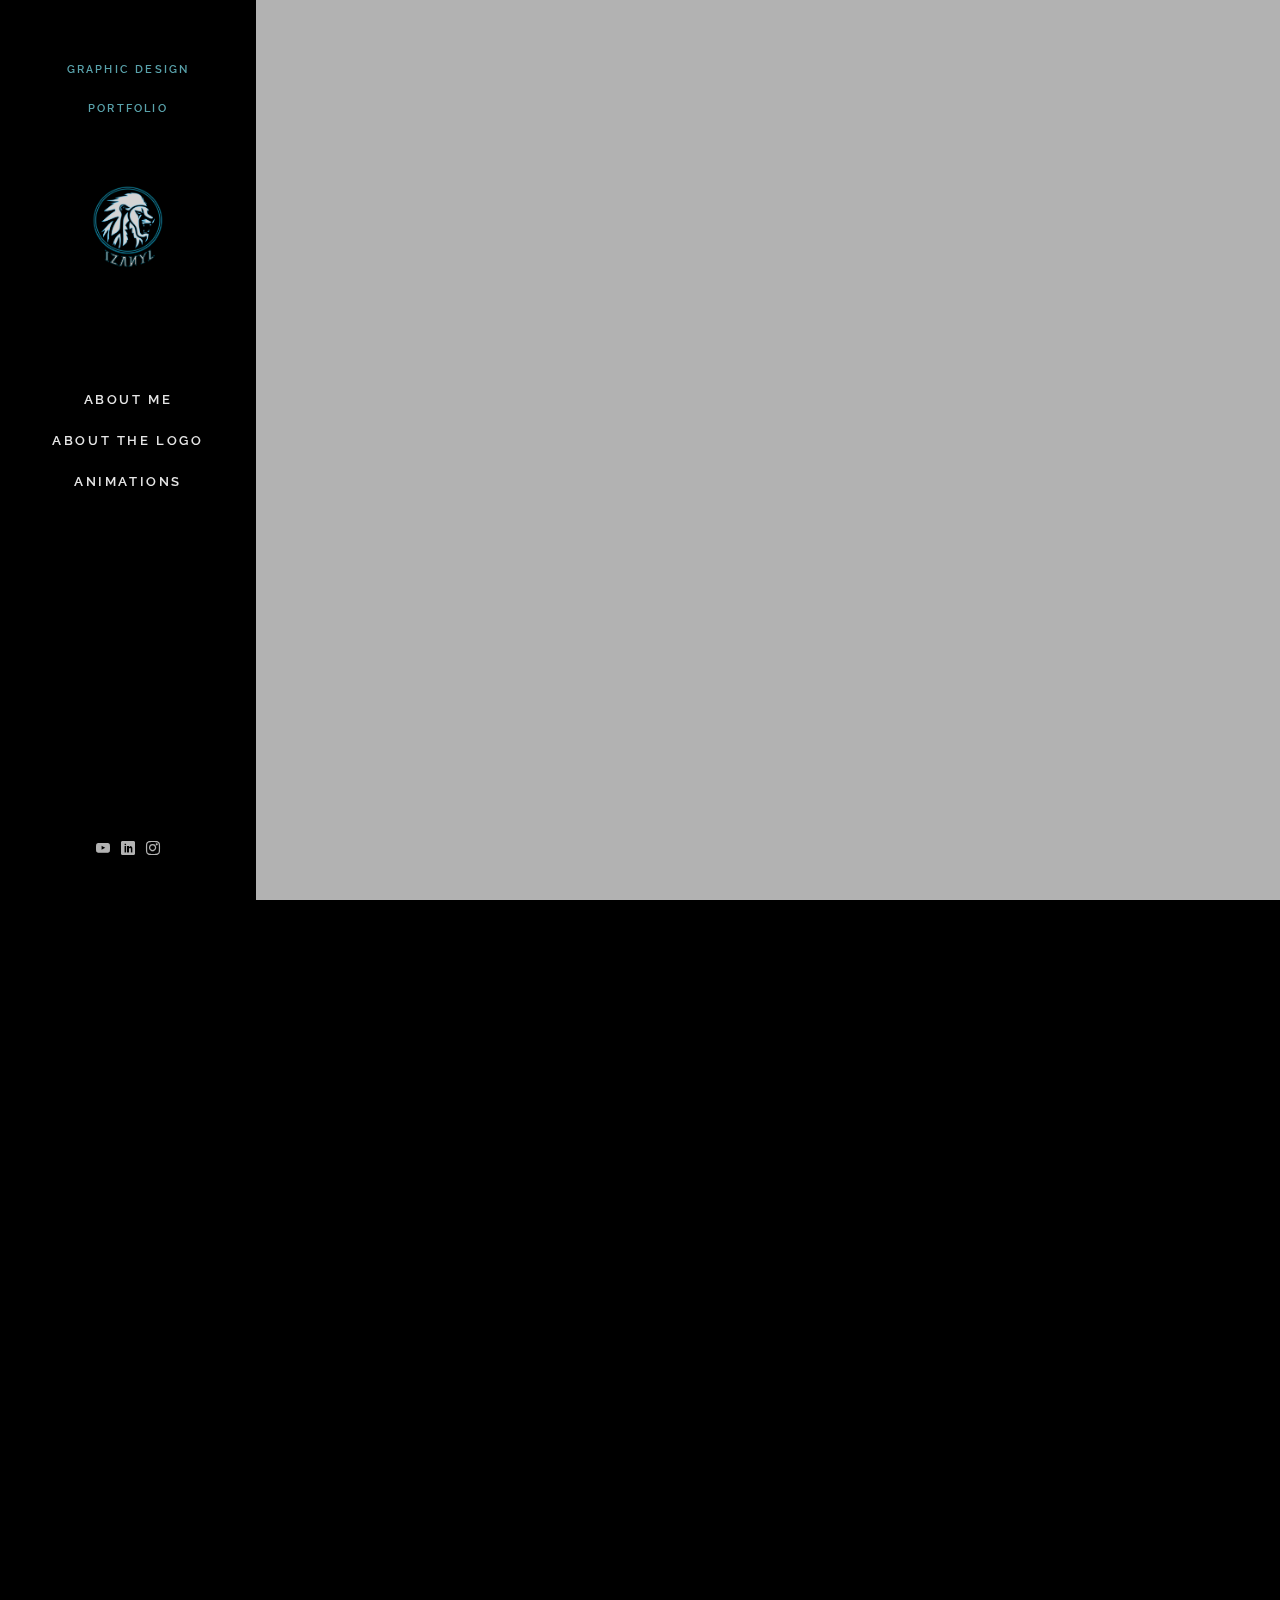
==== index.html @ 85bcdea9 "Add files via upload" ====
<!DOCTYPE html>
 <html class="no-js"> 
	<head>
	<meta charset="utf-8">
	<meta http-equiv="X-UA-Compatible" content="IE=edge">
	<link rel="preconnect" href="https://fonts.googleapis.com">
<link rel="preconnect" href="https://fonts.gstatic.com" crossorigin>
<link href="https://fonts.googleapis.com/css2?family=Raleway:wght@600;700&display=swap" rel="stylesheet">




	<meta property="og:title" content=""/>
	<meta property="og:image" content=""/>
	<meta property="og:url" content=""/>
	<meta property="og:site_name" content=""/>
	<meta property="og:description" content=""/>
	<meta name="twitter:title" content="" />
	<meta name="twitter:image" content="" />
	<meta name="twitter:url" content="" />
	<meta name="twitter:card" content="" />


	<link rel="shortcut icon" href="favicon.ico">

	<link href="https://fonts.googleapis.com/css?family=Roboto:100,300,400,500,700" rel="stylesheet">

	
	<link rel="icon" href="images/lionteal.png">
	<!-- Animate.css -->
	<link rel="stylesheet" href="css/animate.css">
	<!-- Icomoon Icon Fonts-->
	<link rel="stylesheet" href="css/icomoon.css">
	<!-- Bootstrap  -->
	<link rel="stylesheet" href="css/bootstrap.css">
	<!-- Flexslider  -->
	<link rel="stylesheet" href="css/flexslider.css">
	<!-- Theme style  -->
	<link rel="stylesheet" href="css/style.css">


	<script src="js/modernizr-2.6.2.min.js"></script>

	</head>
	<body>
	<div id="fh5co-page">
		<a href="#" class="js-fh5co-nav-toggle fh5co-nav-toggle"><i></i></a>
		<aside id="fh5co-aside" role="complementary" class="border js-fullheight">
			
			<nav id="fh5co-main-menu" role="navigation">
				<ul>
					<li><a style="color:rgb(89, 162, 171); font-size:11px;">Graphic Design</a></li>
				
				</ul>
		
				<ul>
					<li><a style="color:rgb(89, 162, 171); font-size:11px;">Portfolio</a></li>
				
				</ul>
			</nav>
		
			<h1 id="fh5co-logo"> <a href="index.html"> <img src="images/iuandiudbnasdbjash.png" class="spin" width="100px" height="100px" class="center"  > </a></h1>
			
			

			<nav id="fh5co-main-menu" role="navigation">
				<ul>
					<li><a href="AboutMe.html">About Me</a></li>
					<li><a href="logo.html">About The Logo</a></li>
					<li><a href="Animation.html">Animations</a></li>
				
				</ul>
			</nav>

			<div class="fh5co-footer">
			
				<ul>
					<li><a href="https://www.youtube.com/channel/UCuctyOkPvjV2mwBLlpkpeKg"><i class="icon-youtube"></i></a></li>
					<li><a href="https://www.linkedin.com/in/ivan-cisneros-tellez-izanyl/"><i class="icon-linkedin2"></i></a></li>
					<li><a href="https://www.instagram.com/izanyl/"><i class="icon-instagram"></i></a></li>
				</ul>
			</div>

		</aside>

		<div id="fh5co-main">
			<aside id="fh5co-hero" class="js-fullheight">
				<div class="flexslider js-fullheight">
					<ul class="slides">
                        <li style="background-image: url(images/IzanylLionIntro.gif);">
				   		<div class="overlay"></div>
				   		<div class="container-fluid">
				   			<div class="row">
					   			<div class="col-md-8 col-md-offset-2 text-center js-fullheight slider-text">
					   				<div class="slider-text-inner">
					   					<h2></h2>
					   				</div>
					   			</div>
					   		</div>
				   		</div>
				   	</li>
				   
				  	</ul>
			  	</div>
			</aside>
			
	
			<div class="fh5co-narrow-content">
				<h2 class="fh5co-heading animate-box" data-animate-effect="fadeInLeft"> Featured Pages </h2>
				<div class="row row-bottom-padded-md">

					<div class="col-md-3 col-sm-6 col-padding animate-box" data-animate-effect="fadeInLeft">
						<div class="blog-entry">
							<a href="logo2.html" class="blog-img"><img src="images/glowvaeyes.jpg" class="img-responsive" ></a>
							<div class="desc">
								<h3><a href="logo2.html">Secondary Logo</a></h3>
								
								<p></p>
								<a href="logo2.html" class="lead">View More <i class="icon-arrow-right3"></i></a>
							</div>
						</div>
					</div>


					<div class="col-md-3 col-sm-6 col-padding animate-box" data-animate-effect="fadeInLeft">
						<div class="blog-entry">
							<a href="gallery.html" class="blog-img"><img src="images/owllion.jpg" class="img-responsive" ></a>
							<div class="desc">
								<h3><a href="gallery.html">Gallery</a></h3>

								<p></p>
								<a href="gallery.html" class="lead">View More <i class="icon-arrow-right3"></i></a>
							</div>
						</div>
					</div>

				

					<div class="col-md-3 col-sm-6 col-padding animate-box" data-animate-effect="fadeInLeft">
						<div class="blog-entry">
							<a href="ArtProjects.html" class="blog-img"><img src="images/10,.jpg" class="img-responsive"></a>
							<div class="desc">
								<h3><a href="ArtProjects.html">Art Projects</a></h3>
							
								<p></p>
								<a href="ArtProjects.html" class="lead">View More <i class="icon-arrow-right3"></i></a>
							</div>
						</div>
					</div>
					<div class="col-md-3 col-sm-6 col-padding animate-box" data-animate-effect="fadeInLeft">
						<div class="blog-entry">
							<a href="Websites.html" class="blog-img"><img src="images/WMockup.jpg" class="img-responsive" ></a>
							<div class="desc">
								<h3><a href="Websites.html">Websites</a></h3>
								
								<p></p>
								<a href="Websites.html" class="lead">View More <i class="icon-arrow-right3"></i></a>
							</div>
						</div>
					</div>

					
					
				</div>
			</div>


			


			<div id="get-in-touch">
				<div class="fh5co-narrow-content">
					<div class="row">
						<div class="col-md-4 animate-box" data-animate-effect="fadeInLeft">
							<h1 class="fh5co-heading-colored">Get In Touch!</h1>
						</div>
					</div>
				
			</div>
		</div>
	</div>

	<div id="fh5co-main">
		<div class="fh5co-more-contact">
            <div class="fh5co-narrow-content">
                <div class="row">

                  
					<div class="col-md-4">
                        <div class="fh5co-feature fh5co-feature-sm animate-box" data-animate-effect="fadeInLeft">
                            <div class="fh5co-icon">
                                <i class="icon-mail"></i>
                            </div>
                            <div class="fh5co-text">
                                <p>izanyl@outlook</p>
                            </div>
                        </div>
                    </div>

                    <div class="col-md-4">
                        <div class="fh5co-feature fh5co-feature-sm animate-box" data-animate-effect="fadeInLeft">
                            <div class="fh5co-icon">
                                <i class="icon-map"></i>
                            </div>
                            <div class="fh5co-text">
                                <p>Fresno, California</p>
                            </div>
                        </div>
                    </div>

                   
					
                </div>
            </div>
        </div>
		<div class="fh5co-narrow-content animate-box" data-animate-effect="fadeInLeft">
			
			
		</div>
	
	</div>
</div>

	<!-- jQuery -->
	<script src="js/jquery.min.js"></script>
	<!-- jQuery Easing -->
	<script src="js/jquery.easing.1.3.js"></script>
	<!-- Bootstrap -->
	<script src="js/bootstrap.min.js"></script>
	<!-- Waypoints -->
	<script src="js/jquery.waypoints.min.js"></script>
	<!-- Flexslider -->
	<script src="js/jquery.flexslider-min.js"></script>
	

	<script src="js/main.js"></script>

	</body>
</html>
---- css/icomoon.css ----
@font-face {
  font-family: 'icomoon';
  src:  url('fonts/icomoon.eot?6py85u');
  src:  url('fonts/icomoon.eot?6py85u#iefix') format('embedded-opentype'),
    url('fonts/icomoon.ttf?6py85u') format('truetype'),
    url('fonts/icomoon.woff?6py85u') format('woff'),
    url('fonts/icomoon.svg?6py85u#icomoon') format('svg');
  font-weight: normal;
  font-style: normal;
}

[class^="icon-"], [class*=" icon-"] {

  font-family: 'icomoon' !important;
  speak: none;
  font-style: normal;
  font-weight: normal;
  font-variant: normal;
  text-transform: none;
  line-height: 1;


  -webkit-font-smoothing: antialiased;
  -moz-osx-font-smoothing: grayscale;
}

.icon-times:before {
  content: "\e930";
}
.icon-tick:before {
  content: "\e931";
}
.icon-plus:before {
  content: "\e932";
}
.icon-minus:before {
  content: "\e933";
}
.icon-equals:before {
  content: "\e934";
}
.icon-divide:before {
  content: "\e935";
}
.icon-chevron-right:before {
  content: "\e936";
}
.icon-chevron-left:before {
  content: "\e937";
}
.icon-arrow-right-thick:before {
  content: "\e938";
}
.icon-arrow-left-thick:before {
  content: "\e939";
}
.icon-th-small:before {
  content: "\e93a";
}
.icon-th-menu:before {
  content: "\e93b";
}
.icon-th-list:before {
  content: "\e93c";
}
.icon-th-large:before {
  content: "\e93d";
}
.icon-home:before {
  content: "\e93e";
}
.icon-arrow-forward:before {
  content: "\e93f";
}
.icon-arrow-back:before {
  content: "\e940";
}
.icon-rss:before {
  content: "\e941";
}
.icon-location:before {
  content: "\e942";
}
.icon-link:before {
  content: "\e943";
}
.icon-image:before {
  content: "\e944";
}
.icon-arrow-up-thick:before {
  content: "\e945";
}
.icon-arrow-down-thick:before {
  content: "\e946";
}
.icon-starburst:before {
  content: "\e947";
}
.icon-starburst-outline:before {
  content: "\e948";
}
.icon-star3:before {
  content: "\e949";
}
.icon-flow-children:before {
  content: "\e94a";
}
.icon-export:before {
  content: "\e94b";
}
.icon-delete2:before {
  content: "\e94c";
}
.icon-delete-outline:before {
  content: "\e94d";
}
.icon-cloud-storage:before {
  content: "\e94e";
}
.icon-wi-fi:before {
  content: "\e94f";
}
.icon-heart:before {
  content: "\e950";
}
.icon-flash:before {
  content: "\e951";
}
.icon-cancel:before {
  content: "\e952";
}
.icon-backspace:before {
  content: "\e953";
}
.icon-attachment:before {
  content: "\e954";
}
.icon-arrow-move:before {
  content: "\e955";
}
.icon-warning:before {
  content: "\e956";
}
.icon-user:before {
  content: "\e957";
}
.icon-radar:before {
  content: "\e958";
}
.icon-lock-open:before {
  content: "\e959";
}
.icon-lock-closed:before {
  content: "\e95a";
}
.icon-location-arrow:before {
  content: "\e95b";
}
.icon-info:before {
  content: "\e95c";
}
.icon-user-delete:before {
  content: "\e95d";
}
.icon-user-add:before {
  content: "\e95e";
}
.icon-media-pause:before {
  content: "\e95f";
}
.icon-group:before {
  content: "\e960";
}
.icon-chart-pie:before {
  content: "\e961";
}
.icon-chart-line:before {
  content: "\e962";
}
.icon-chart-bar:before {
  content: "\e963";
}
.icon-chart-area:before {
  content: "\e964";
}
.icon-video:before {
  content: "\e965";
}
.icon-point-of-interest:before {
  content: "\e966";
}
.icon-infinity:before {
  content: "\e967";
}
.icon-globe:before {
  content: "\e968";
}
.icon-eye:before {
  content: "\e969";
}
.icon-cog:before {
  content: "\e96a";
}
.icon-camera:before {
  content: "\e96b";
}
.icon-upload:before {
  content: "\e96c";
}
.icon-scissors:before {
  content: "\e96d";
}
.icon-refresh:before {
  content: "\e96e";
}
.icon-pin:before {
  content: "\e96f";
}
.icon-key:before {
  content: "\e970";
}
.icon-info-large:before {
  content: "\e971";
}
.icon-eject:before {
  content: "\e972";
}
.icon-download:before {
  content: "\e973";
}
.icon-zoom:before {
  content: "\e974";
}
.icon-zoom-out:before {
  content: "\e975";
}
.icon-zoom-in:before {
  content: "\e976";
}
.icon-sort-numerically:before {
  content: "\e977";
}
.icon-sort-alphabetically:before {
  content: "\e978";
}
.icon-input-checked:before {
  content: "\e979";
}
.icon-calender:before {
  content: "\e97a";
}
.icon-world2:before {
  content: "\e97b";
}
.icon-notes:before {
  content: "\e97c";
}
.icon-code:before {
  content: "\e97d";
}
.icon-arrow-sync:before {
  content: "\e97e";
}
.icon-arrow-shuffle:before {
  content: "\e97f";
}
.icon-arrow-repeat:before {
  content: "\e980";
}
.icon-arrow-minimise:before {
  content: "\e981";
}
.icon-arrow-maximise:before {
  content: "\e982";
}
.icon-arrow-loop:before {
  content: "\e983";
}
.icon-anchor:before {
  content: "\e984";
}
.icon-spanner:before {
  content: "\e985";
}
.icon-puzzle:before {
  content: "\e986";
}
.icon-power:before {
  content: "\e987";
}
.icon-plane:before {
  content: "\e988";
}
.icon-pi:before {
  content: "\e989";
}
.icon-phone:before {
  content: "\e98a";
}
.icon-microphone2:before {
  content: "\e98b";
}
.icon-media-rewind:before {
  content: "\e98c";
}
.icon-flag:before {
  content: "\e98d";
}
.icon-adjust-brightness:before {
  content: "\e98e";
}
.icon-waves:before {
  content: "\e98f";
}
.icon-social-twitter:before {
  content: "\e990";
}
.icon-social-facebook:before {
  content: "\e991";
}
.icon-social-dribbble:before {
  content: "\e992";
}
.icon-media-stop:before {
  content: "\e993";
}
.icon-media-record:before {
  content: "\e994";
}
.icon-media-play:before {
  content: "\e995";
}
.icon-media-fast-forward:before {
  content: "\e996";
}
.icon-media-eject:before {
  content: "\e997";
}
.icon-social-vimeo:before {
  content: "\e998";
}
.icon-social-tumbler:before {
  content: "\e999";
}
.icon-social-skype:before {
  content: "\e99a";
}
.icon-social-pinterest:before {
  content: "\e99b";
}
.icon-social-linkedin:before {
  content: "\e99c";
}
.icon-social-last-fm:before {
  content: "\e99d";
}
.icon-social-github:before {
  content: "\e99e";
}
.icon-social-flickr:before {
  content: "\e99f";
}
.icon-at:before {
  content: "\e9a0";
}
.icon-times-outline:before {
  content: "\e9a1";
}
.icon-plus-outline:before {
  content: "\e9a2";
}
.icon-minus-outline:before {
  content: "\e9a3";
}
.icon-tick-outline:before {
  content: "\e9a4";
}
.icon-th-large-outline:before {
  content: "\e9a5";
}
.icon-equals-outline:before {
  content: "\e9a6";
}
.icon-divide-outline:before {
  content: "\e9a7";
}
.icon-chevron-right-outline:before {
  content: "\e9a8";
}
.icon-chevron-left-outline:before {
  content: "\e9a9";
}
.icon-arrow-right-outline:before {
  content: "\e9aa";
}
.icon-arrow-left-outline:before {
  content: "\e9ab";
}
.icon-th-small-outline:before {
  content: "\e9ac";
}
.icon-th-menu-outline:before {
  content: "\e9ad";
}
.icon-th-list-outline:before {
  content: "\e9ae";
}
.icon-news2:before {
  content: "\e9b1";
}
.icon-home-outline:before {
  content: "\e9b2";
}
.icon-arrow-up-outline:before {
  content: "\e9b3";
}
.icon-arrow-forward-outline:before {
  content: "\e9b4";
}
.icon-arrow-down-outline:before {
  content: "\e9b5";
}
.icon-arrow-back-outline:before {
  content: "\e9b6";
}
.icon-trash3:before {
  content: "\e9b7";
}
.icon-rss-outline:before {
  content: "\e9b8";
}
.icon-message:before {
  content: "\e9b9";
}
.icon-location-outline:before {
  content: "\e9ba";
}
.icon-link-outline:before {
  content: "\e9bb";
}
.icon-image-outline:before {
  content: "\e9bc";
}
.icon-export-outline:before {
  content: "\e9bd";
}
.icon-cross:before {
  content: "\e9be";
}
.icon-wi-fi-outline:before {
  content: "\e9bf";
}
.icon-star-outline:before {
  content: "\e9c0";
}
.icon-media-pause-outline:before {
  content: "\e9c1";
}
.icon-mail:before {
  content: "\e9c2";
}
.icon-heart-outline:before {
  content: "\e9c3";
}
.icon-flash-outline:before {
  content: "\e9c4";
}
.icon-cancel-outline:before {
  content: "\e9c5";
}
.icon-beaker:before {
  content: "\e9c6";
}
.icon-arrow-move-outline:before {
  content: "\e9c7";
}
.icon-watch2:before {
  content: "\e9c8";
}
.icon-warning-outline:before {
  content: "\e9c9";
}
.icon-time:before {
  content: "\e9ca";
}
.icon-radar-outline:before {
  content: "\e9cb";
}
.icon-lock-open-outline:before {
  content: "\e9cc";
}
.icon-location-arrow-outline:before {
  content: "\e9cd";
}
.icon-info-outline:before {
  content: "\e9ce";
}
.icon-backspace-outline:before {
  content: "\e9cf";
}
.icon-attachment-outline:before {
  content: "\e9d0";
}
.icon-user-outline:before {
  content: "\e9d1";
}
.icon-user-delete-outline:before {
  content: "\e9d2";
}
.icon-user-add-outline:before {
  content: "\e9d3";
}
.icon-lock-closed-outline:before {
  content: "\e9d4";
}
.icon-group-outline:before {
  content: "\e9d5";
}
.icon-chart-pie-outline:before {
  content: "\e9d6";
}
.icon-chart-line-outline:before {
  content: "\e9d7";
}
.icon-chart-bar-outline:before {
  content: "\e9d8";
}
.icon-chart-area-outline:before {
  content: "\e9d9";
}
.icon-video-outline:before {
  content: "\e9da";
}
.icon-point-of-interest-outline:before {
  content: "\e9db";
}
.icon-map:before {
  content: "\e9dc";
}
.icon-key-outline:before {
  content: "\e9dd";
}
.icon-infinity-outline:before {
  content: "\e9de";
}
.icon-globe-outline:before {
  content: "\e9df";
}
.icon-eye-outline:before {
  content: "\e9e0";
}
.icon-cog-outline:before {
  content: "\e9e1";
}
.icon-camera-outline:before {
  content: "\e9e2";
}
.icon-upload-outline:before {
  content: "\e9e3";
}
.icon-support:before {
  content: "\e9e4";
}
.icon-scissors-outline:before {
  content: "\e9e5";
}
.icon-refresh-outline:before {
  content: "\e9e6";
}
.icon-info-large-outline:before {
  content: "\e9e7";
}
.icon-eject-outline:before {
  content: "\e9e8";
}
.icon-download-outline:before {
  content: "\e9e9";
}
.icon-battery-mid:before {
  content: "\e9ea";
}
.icon-battery-low:before {
  content: "\e9eb";
}
.icon-battery-high:before {
  content: "\e9ec";
}
.icon-zoom-outline:before {
  content: "\e9ed";
}
.icon-zoom-out-outline:before {
  content: "\e9ee";
}
.icon-zoom-in-outline:before {
  content: "\e9ef";
}
.icon-tag3:before {
  content: "\e9f0";
}
.icon-tabs-outline:before {
  content: "\e9f1";
}
.icon-pin-outline:before {
  content: "\e9f2";
}
.icon-message-typing:before {
  content: "\e9f3";
}
.icon-directions:before {
  content: "\e9f4";
}
.icon-battery-full:before {
  content: "\e9f5";
}
.icon-battery-charge:before {
  content: "\e9f6";
}
.icon-pipette:before {
  content: "\e9f7";
}
.icon-pencil:before {
  content: "\e9f8";
}
.icon-folder:before {
  content: "\e9f9";
}
.icon-folder-delete:before {
  content: "\e9fa";
}
.icon-folder-add:before {
  content: "\e9fb";
}
.icon-edit:before {
  content: "\e9fc";
}
.icon-document:before {
  content: "\e9fd";
}
.icon-document-delete:before {
  content: "\e9fe";
}
.icon-document-add:before {
  content: "\e9ff";
}
.icon-brush:before {
  content: "\ea00";
}
.icon-thumbs-up:before {
  content: "\ea01";
}
.icon-thumbs-down:before {
  content: "\ea02";
}
.icon-pen:before {
  content: "\ea03";
}
.icon-sort-numerically-outline:before {
  content: "\ea04";
}
.icon-sort-alphabetically-outline:before {
  content: "\ea05";
}
.icon-social-last-fm-circular:before {
  content: "\ea06";
}
.icon-social-github-circular:before {
  content: "\ea07";
}
.icon-compass:before {
  content: "\ea08";
}
.icon-bookmark:before {
  content: "\ea09";
}
.icon-input-checked-outline:before {
  content: "\ea0a";
}
.icon-code-outline:before {
  content: "\ea0b";
}
.icon-calender-outline:before {
  content: "\ea0c";
}
.icon-business-card:before {
  content: "\ea0d";
}
.icon-arrow-up:before {
  content: "\ea0e";
}
.icon-arrow-sync-outline:before {
  content: "\ea0f";
}
.icon-arrow-right:before {
  content: "\ea10";
}
.icon-arrow-repeat-outline:before {
  content: "\ea11";
}
.icon-arrow-loop-outline:before {
  content: "\ea12";
}
.icon-arrow-left:before {
  content: "\ea13";
}
.icon-flow-switch:before {
  content: "\ea14";
}
.icon-flow-parallel:before {
  content: "\ea15";
}
.icon-flow-merge:before {
  content: "\ea16";
}
.icon-document-text:before {
  content: "\ea17";
}
.icon-clipboard:before {
  content: "\ea18";
}
.icon-calculator:before {
  content: "\ea19";
}
.icon-arrow-minimise-outline:before {
  content: "\ea1a";
}
.icon-arrow-maximise-outline:before {
  content: "\ea1b";
}
.icon-arrow-down:before {
  content: "\ea1c";
}
.icon-gift:before {
  content: "\ea1d";
}
.icon-film:before {
  content: "\ea1e";
}
.icon-database:before {
  content: "\ea1f";
}
.icon-bell:before {
  content: "\ea20";
}
.icon-anchor-outline:before {
  content: "\ea21";
}
.icon-adjust-contrast:before {
  content: "\ea22";
}
.icon-world-outline:before {
  content: "\ea23";
}
.icon-shopping-bag:before {
  content: "\ea24";
}
.icon-power-outline:before {
  content: "\ea25";
}
.icon-notes-outline:before {
  content: "\ea26";
}
.icon-device-tablet:before {
  content: "\ea27";
}
.icon-device-phone:before {
  content: "\ea28";
}
.icon-device-laptop:before {
  content: "\ea29";
}
.icon-device-desktop:before {
  content: "\ea2a";
}
.icon-briefcase:before {
  content: "\ea2b";
}
.icon-stopwatch:before {
  content: "\ea2c";
}
.icon-spanner-outline:before {
  content: "\ea2d";
}
.icon-puzzle-outline:before {
  content: "\ea2e";
}
.icon-printer:before {
  content: "\ea2f";
}
.icon-pi-outline:before {
  content: "\ea30";
}
.icon-lightbulb:before {
  content: "\ea31";
}
.icon-flag-outline:before {
  content: "\ea32";
}
.icon-contacts:before {
  content: "\ea33";
}
.icon-archive2:before {
  content: "\ea34";
}
.icon-weather-stormy:before {
  content: "\ea35";
}
.icon-weather-shower:before {
  content: "\ea36";
}
.icon-weather-partly-sunny:before {
  content: "\ea37";
}
.icon-weather-downpour:before {
  content: "\ea38";
}
.icon-weather-cloudy:before {
  content: "\ea39";
}
.icon-plane-outline:before {
  content: "\ea3a";
}
.icon-phone-outline:before {
  content: "\ea3b";
}
.icon-microphone-outline:before {
  content: "\ea3c";
}
.icon-weather-windy:before {
  content: "\ea3d";
}
.icon-weather-windy-cloudy:before {
  content: "\ea3e";
}
.icon-weather-sunny:before {
  content: "\ea3f";
}
.icon-weather-snow:before {
  content: "\ea40";
}
.icon-weather-night:before {
  content: "\ea41";
}
.icon-media-stop-outline:before {
  content: "\ea42";
}
.icon-media-rewind-outline:before {
  content: "\ea43";
}
.icon-media-record-outline:before {
  content: "\ea44";
}
.icon-media-play-outline:before {
  content: "\ea45";
}
.icon-media-fast-forward-outline:before {
  content: "\ea46";
}
.icon-media-eject-outline:before {
  content: "\ea47";
}
.icon-wine:before {
  content: "\ea48";
}
.icon-waves-outline:before {
  content: "\ea49";
}
.icon-ticket:before {
  content: "\ea4a";
}
.icon-tags:before {
  content: "\ea4b";
}
.icon-plug:before {
  content: "\ea4c";
}
.icon-headphones:before {
  content: "\ea4d";
}
.icon-credit-card:before {
  content: "\ea4e";
}
.icon-coffee:before {
  content: "\ea4f";
}
.icon-book:before {
  content: "\ea50";
}
.icon-beer:before {
  content: "\ea51";
}
.icon-volume2:before {
  content: "\ea52";
}
.icon-volume-up:before {
  content: "\ea53";
}
.icon-volume-mute:before {
  content: "\ea54";
}
.icon-volume-down:before {
  content: "\ea55";
}
.icon-social-vimeo-circular:before {
  content: "\ea56";
}
.icon-social-twitter-circular:before {
  content: "\ea57";
}
.icon-social-pinterest-circular:before {
  content: "\ea58";
}
.icon-social-linkedin-circular:before {
  content: "\ea59";
}
.icon-social-facebook-circular:before {
  content: "\ea5a";
}
.icon-social-dribbble-circular:before {
  content: "\ea5b";
}
.icon-tree:before {
  content: "\ea5c";
}
.icon-thermometer2:before {
  content: "\ea5d";
}
.icon-social-tumbler-circular:before {
  content: "\ea5e";
}
.icon-social-skype-outline:before {
  content: "\ea5f";
}
.icon-social-flickr-circular:before {
  content: "\ea60";
}
.icon-social-at-circular:before {
  content: "\ea61";
}
.icon-shopping-cart:before {
  content: "\ea62";
}
.icon-messages:before {
  content: "\ea63";
}
.icon-leaf:before {
  content: "\ea64";
}
.icon-feather:before {
  content: "\ea65";
}
.icon-eye2:before {
  content: "\e064";
}
.icon-paper-clip:before {
  content: "\e065";
}
.icon-mail5:before {
  content: "\e066";
}
.icon-toggle:before {
  content: "\e067";
}
.icon-layout:before {
  content: "\e068";
}
.icon-link2:before {
  content: "\e069";
}
.icon-bell2:before {
  content: "\e06a";
}
.icon-lock3:before {
  content: "\e06b";
}
.icon-unlock:before {
  content: "\e06c";
}
.icon-ribbon2:before {
  content: "\e06d";
}
.icon-image2:before {
  content: "\e06e";
}
.icon-signal:before {
  content: "\e06f";
}
.icon-target3:before {
  content: "\e070";
}
.icon-clipboard3:before {
  content: "\e071";
}
.icon-clock3:before {
  content: "\e072";
}
.icon-watch:before {
  content: "\e073";
}
.icon-air-play:before {
  content: "\e074";
}
.icon-camera3:before {
  content: "\e075";
}
.icon-video2:before {
  content: "\e076";
}
.icon-disc:before {
  content: "\e077";
}
.icon-printer3:before {
  content: "\e078";
}
.icon-monitor:before {
  content: "\e079";
}
.icon-server:before {
  content: "\e07a";
}
.icon-cog2:before {
  content: "\e07b";
}
.icon-heart3:before {
  content: "\e07c";
}
.icon-paragraph:before {
  content: "\e07d";
}
.icon-align-justify:before {
  content: "\e07e";
}
.icon-align-left:before {
  content: "\e07f";
}
.icon-align-center:before {
  content: "\e080";
}
.icon-align-right:before {
  content: "\e081";
}
.icon-book2:before {
  content: "\e082";
}
.icon-layers2:before {
  content: "\e083";
}
.icon-stack2:before {
  content: "\e084";
}
.icon-stack-2:before {
  content: "\e085";
}
.icon-paper:before {
  content: "\e086";
}
.icon-paper-stack:before {
  content: "\e087";
}
.icon-search3:before {
  content: "\e088";
}
.icon-zoom-in2:before {
  content: "\e089";
}
.icon-zoom-out2:before {
  content: "\e08a";
}
.icon-reply2:before {
  content: "\e08b";
}
.icon-circle-plus:before {
  content: "\e08c";
}
.icon-circle-minus:before {
  content: "\e08d";
}
.icon-circle-check:before {
  content: "\e08e";
}
.icon-circle-cross:before {
  content: "\e08f";
}
.icon-square-plus:before {
  content: "\e090";
}
.icon-square-minus:before {
  content: "\e091";
}
.icon-square-check:before {
  content: "\e092";
}
.icon-square-cross:before {
  content: "\e093";
}
.icon-microphone:before {
  content: "\e094";
}
.icon-record:before {
  content: "\e095";
}
.icon-skip-back:before {
  content: "\e096";
}
.icon-rewind:before {
  content: "\e097";
}
.icon-play4:before {
  content: "\e098";
}
.icon-pause3:before {
  content: "\e099";
}
.icon-stop3:before {
  content: "\e09a";
}
.icon-fast-forward:before {
  content: "\e09b";
}
.icon-skip-forward:before {
  content: "\e09c";
}
.icon-shuffle2:before {
  content: "\e09d";
}
.icon-repeat:before {
  content: "\e09e";
}
.icon-folder2:before {
  content: "\e09f";
}
.icon-umbrella:before {
  content: "\e0a0";
}
.icon-moon:before {
  content: "\e0a1";
}
.icon-thermometer:before {
  content: "\e0a2";
}
.icon-drop:before {
  content: "\e0a3";
}
.icon-sun2:before {
  content: "\e0a4";
}
.icon-cloud3:before {
  content: "\e0a5";
}
.icon-cloud-upload2:before {
  content: "\e0a6";
}
.icon-cloud-download2:before {
  content: "\e0a7";
}
.icon-upload4:before {
  content: "\e0a8";
}
.icon-download4:before {
  content: "\e0a9";
}
.icon-location3:before {
  content: "\e0aa";
}
.icon-location-2:before {
  content: "\e0ab";
}
.icon-map3:before {
  content: "\e0ac";
}
.icon-battery:before {
  content: "\e0ad";
}
.icon-head:before {
  content: "\e0ae";
}
.icon-briefcase3:before {
  content: "\e0af";
}
.icon-speech-bubble:before {
  content: "\e0b0";
}
.icon-anchor2:before {
  content: "\e0b1";
}
.icon-globe2:before {
  content: "\e0b2";
}
.icon-box:before {
  content: "\e0b3";
}
.icon-reload:before {
  content: "\e0b4";
}
.icon-share3:before {
  content: "\e0b5";
}
.icon-marquee:before {
  content: "\e0b6";
}
.icon-marquee-plus:before {
  content: "\e0b7";
}
.icon-marquee-minus:before {
  content: "\e0b8";
}
.icon-tag:before {
  content: "\e0b9";
}
.icon-power2:before {
  content: "\e0ba";
}
.icon-command2:before {
  content: "\e0bb";
}
.icon-alt:before {
  content: "\e0bc";
}
.icon-esc:before {
  content: "\e0bd";
}
.icon-bar-graph:before {
  content: "\e0be";
}
.icon-bar-graph-2:before {
  content: "\e0bf";
}
.icon-pie-graph:before {
  content: "\e0c0";
}
.icon-star:before {
  content: "\e0c1";
}
.icon-arrow-left3:before {
  content: "\e0c2";
}
.icon-arrow-right3:before {
  content: "\e0c3";
}
.icon-arrow-up3:before {
  content: "\e0c4";
}
.icon-arrow-down3:before {
  content: "\e0c5";
}
.icon-volume:before {
  content: "\e0c6";
}
.icon-mute:before {
  content: "\e0c7";
}
.icon-content-right:before {
  content: "\e100";
}
.icon-content-left:before {
  content: "\e101";
}
.icon-grid2:before {
  content: "\e102";
}
.icon-grid-2:before {
  content: "\e103";
}
.icon-columns:before {
  content: "\e104";
}
.icon-loader:before {
  content: "\e105";
}
.icon-bag:before {
  content: "\e106";
}
.icon-ban:before {
  content: "\e107";
}
.icon-flag3:before {
  content: "\e108";
}
.icon-trash:before {
  content: "\e109";
}
.icon-expand2:before {
  content: "\e110";
}
.icon-contract:before {
  content: "\e111";
}
.icon-maximize:before {
  content: "\e112";
}
.icon-minimize:before {
  content: "\e113";
}
.icon-plus2:before {
  content: "\e114";
}
.icon-minus2:before {
  content: "\e115";
}
.icon-check:before {
  content: "\e116";
}
.icon-cross2:before {
  content: "\e117";
}
.icon-move:before {
  content: "\e118";
}
.icon-delete:before {
  content: "\e119";
}
.icon-menu5:before {
  content: "\e120";
}
.icon-archive:before {
  content: "\e121";
}
.icon-inbox:before {
  content: "\e122";
}
.icon-outbox:before {
  content: "\e123";
}
.icon-file:before {
  content: "\e124";
}
.icon-file-add:before {
  content: "\e125";
}
.icon-file-subtract:before {
  content: "\e126";
}
.icon-help:before {
  content: "\e127";
}
.icon-open:before {
  content: "\e128";
}
.icon-ellipsis:before {
  content: "\e129";
}
.icon-heart4:before {
  content: "\e900";
}
.icon-cloud4:before {
  content: "\e901";
}
.icon-star2:before {
  content: "\e902";
}
.icon-tv2:before {
  content: "\e903";
}
.icon-sound:before {
  content: "\e904";
}
.icon-video3:before {
  content: "\e905";
}
.icon-trash2:before {
  content: "\e906";
}
.icon-user2:before {
  content: "\e907";
}
.icon-key3:before {
  content: "\e908";
}
.icon-search4:before {
  content: "\e909";
}
.icon-settings:before {
  content: "\e90a";
}
.icon-camera4:before {
  content: "\e90b";
}
.icon-tag2:before {
  content: "\e90c";
}
.icon-lock4:before {
  content: "\e90d";
}
.icon-bulb:before {
  content: "\e90e";
}
.icon-pen2:before {
  content: "\e90f";
}
.icon-diamond:before {
  content: "\e910";
}
.icon-display2:before {
  content: "\e911";
}
.icon-location4:before {
  content: "\e912";
}
.icon-eye3:before {
  content: "\e913";
}
.icon-bubble3:before {
  content: "\e914";
}
.icon-stack3:before {
  content: "\e915";
}
.icon-cup:before {
  content: "\e916";
}
.icon-phone3:before {
  content: "\e917";
}
.icon-news:before {
  content: "\e918";
}
.icon-mail6:before {
  content: "\e919";
}
.icon-like:before {
  content: "\e91a";
}
.icon-photo:before {
  content: "\e91b";
}
.icon-note:before {
  content: "\e91c";
}
.icon-clock4:before {
  content: "\e91d";
}
.icon-paperplane:before {
  content: "\e91e";
}
.icon-params:before {
  content: "\e91f";
}
.icon-banknote:before {
  content: "\e920";
}
.icon-data:before {
  content: "\e921";
}
.icon-music2:before {
  content: "\e922";
}
.icon-megaphone2:before {
  content: "\e923";
}
.icon-study:before {
  content: "\e924";
}
.icon-lab2:before {
  content: "\e925";
}
.icon-food:before {
  content: "\e926";
}
.icon-t-shirt:before {
  content: "\e927";
}
.icon-fire2:before {
  content: "\e928";
}
.icon-clip:before {
  content: "\e929";
}
.icon-shop:before {
  content: "\e92a";
}
.icon-calendar3:before {
  content: "\e92b";
}
.icon-wallet2:before {
  content: "\e92c";
}
.icon-vynil:before {
  content: "\e92d";
}
.icon-truck2:before {
  content: "\e92e";
}
.icon-world:before {
  content: "\e92f";
}
.icon-spinner6:before {
  content: "\e9af";
}
.icon-spinner7:before {
  content: "\e9b0";
}
.icon-amazon:before {
  content: "\eab7";
}
.icon-google:before {
  content: "\eab8";
}
.icon-google2:before {
  content: "\eab9";
}
.icon-google3:before {
  content: "\eaba";
}
.icon-google-plus:before {
  content: "\eabb";
}
.icon-google-plus2:before {
  content: "\eabc";
}
.icon-google-plus3:before {
  content: "\eabd";
}
.icon-hangouts:before {
  content: "\eabe";
}
.icon-google-drive:before {
  content: "\eabf";
}
.icon-facebook2:before {
  content: "\eac0";
}
.icon-facebook22:before {
  content: "\eac1";
}
.icon-instagram:before {
  content: "\eac2";
}
.icon-whatsapp:before {
  content: "\eac3";
}
.icon-spotify:before {
  content: "\eac4";
}
.icon-telegram:before {
  content: "\eac5";
}
.icon-twitter2:before {
  content: "\eac6";
}
.icon-vine:before {
  content: "\eac7";
}
.icon-vk:before {
  content: "\eac8";
}
.icon-renren:before {
  content: "\eac9";
}
.icon-sina-weibo:before {
  content: "\eaca";
}
.icon-rss2:before {
  content: "\eacb";
}
.icon-rss22:before {
  content: "\eacc";
}
.icon-youtube:before {
  content: "\eacd";
}
.icon-youtube2:before {
  content: "\eace";
}
.icon-twitch:before {
  content: "\eacf";
}
.icon-vimeo:before {
  content: "\ead0";
}
.icon-vimeo2:before {
  content: "\ead1";
}
.icon-lanyrd:before {
  content: "\ead2";
}
.icon-flickr:before {
  content: "\ead3";
}
.icon-flickr2:before {
  content: "\ead4";
}
.icon-flickr3:before {
  content: "\ead5";
}
.icon-flickr4:before {
  content: "\ead6";
}
.icon-dribbble2:before {
  content: "\ead7";
}
.icon-behance:before {
  content: "\ead8";
}
.icon-behance2:before {
  content: "\ead9";
}
.icon-deviantart:before {
  content: "\eada";
}
.icon-500px:before {
  content: "\eadb";
}
.icon-steam:before {
  content: "\eadc";
}
.icon-steam2:before {
  content: "\eadd";
}
.icon-dropbox:before {
  content: "\eade";
}
.icon-onedrive:before {
  content: "\eadf";
}
.icon-github:before {
  content: "\eae0";
}
.icon-npm:before {
  content: "\eae1";
}
.icon-basecamp:before {
  content: "\eae2";
}
.icon-trello:before {
  content: "\eae3";
}
.icon-wordpress:before {
  content: "\eae4";
}
.icon-joomla:before {
  content: "\eae5";
}
.icon-ello:before {
  content: "\eae6";
}
.icon-blogger:before {
  content: "\eae7";
}
.icon-blogger2:before {
  content: "\eae8";
}
.icon-tumblr2:before {
  content: "\eae9";
}
.icon-tumblr22:before {
  content: "\eaea";
}
.icon-yahoo:before {
  content: "\eaeb";
}
.icon-yahoo2:before {
  content: "\eaec";
}
.icon-tux:before {
  content: "\eaed";
}
.icon-appleinc:before {
  content: "\eaee";
}
.icon-finder:before {
  content: "\eaef";
}
.icon-android:before {
  content: "\eaf0";
}
.icon-windows:before {
  content: "\eaf1";
}
.icon-windows8:before {
  content: "\eaf2";
}
.icon-soundcloud:before {
  content: "\eaf3";
}
.icon-soundcloud2:before {
  content: "\eaf4";
}
.icon-skype:before {
  content: "\eaf5";
}
.icon-reddit:before {
  content: "\eaf6";
}
.icon-hackernews:before {
  content: "\eaf7";
}
.icon-wikipedia:before {
  content: "\eaf8";
}
.icon-linkedin2:before {
  content: "\eaf9";
}
.icon-linkedin22:before {
  content: "\eafa";
}
.icon-lastfm:before {
  content: "\eafb";
}
.icon-lastfm2:before {
  content: "\eafc";
}
.icon-delicious:before {
  content: "\eafd";
}
.icon-stumbleupon:before {
  content: "\eafe";
}
.icon-stumbleupon2:before {
  content: "\eaff";
}
.icon-stackoverflow:before {
  content: "\eb00";
}
.icon-pinterest:before {
  content: "\eb01";
}
.icon-pinterest2:before {
  content: "\eb02";
}
.icon-xing:before {
  content: "\eb03";
}
.icon-xing2:before {
  content: "\eb04";
}
.icon-flattr:before {
  content: "\eb05";
}
.icon-foursquare:before {
  content: "\eb06";
}
.icon-yelp:before {
  content: "\eb07";
}
.icon-paypal:before {
  content: "\eb08";
}
.icon-chrome:before {
  content: "\eb09";
}
.icon-firefox:before {
  content: "\eb0a";
}
.icon-IE:before {
  content: "\eb0b";
}
.icon-edge:before {
  content: "\eb0c";
}
.icon-safari:before {
  content: "\eb0d";
}
.icon-opera:before {
  content: "\eb0e";
}
.icon-file-pdf:before {
  content: "\eb0f";
}
.icon-file-openoffice:before {
  content: "\eb10";
}
.icon-file-word:before {
  content: "\eb11";
}
.icon-file-excel:before {
  content: "\eb12";
}
.icon-libreoffice:before {
  content: "\eb13";
}
.icon-html-five:before {
  content: "\eb14";
}
.icon-html-five2:before {
  content: "\eb15";
}
.icon-css3:before {
  content: "\eb16";
}
.icon-git:before {
  content: "\eb17";
}
.icon-codepen:before {
  content: "\eb18";
}
.icon-svg:before {
  content: "\eb19";
}
.icon-IcoMoon:before {
  content: "\eb1a";
}
---- css/flexslider.css ----
.flex-container a:hover,
.flex-slider a:hover {
  outline: none;
}
.slides,
.slides > li,
.flex-control-nav,
.flex-direction-nav {
  margin: 0;
  padding: 0;
  list-style: none;
}
.flex-pauseplay span {
  text-transform: capitalize;
}
/* ====================================================================================================================
 * BASE STYLES
 * ====================================================================================================================*/
.flexslider {
  margin: 0;
  padding: 0;
}
.flexslider .slides > li {
  display: none;
  -webkit-backface-visibility: hidden;
}
.flexslider .slides img {
  width: 100%;
  display: block;
}
.flexslider .slides:after {
  /*content: "\0020";*/
  display: block;
  clear: both;
  visibility: hidden;
  line-height: 0;
  height: 0;
}
html[xmlns] .flexslider .slides {
  display: block;
}
* html .flexslider .slides {
  height: 1%;
}
.no-js .flexslider .slides > li:first-child {
  display: block;
}
/* ====================================================================================================================
 * DEFAULT THEME
 * ====================================================================================================================*/
.flexslider {
  margin: 0 0 60px;
  background: #ffffff;
  border: 4px solid #ffffff;
  position: relative;
  zoom: 1;
  -webkit-border-radius: 4px;
  -moz-border-radius: 4px;
  border-radius: 4px;
  -webkit-box-shadow: '' 0 1px 4px rgba(0, 0, 0, 0.2);
  -moz-box-shadow: '' 0 1px 4px rgba(0, 0, 0, 0.2);
  -o-box-shadow: '' 0 1px 4px rgba(0, 0, 0, 0.2);
  box-shadow: '' 0 1px 4px rgba(0, 0, 0, 0.2);
}
.flexslider .slides {
  zoom: 1;
}
.flexslider .slides img {
  height: auto;
  -moz-user-select: none;
}
.flex-viewport {
  max-height: 2000px;
  -webkit-transition: all 1s ease;
  -moz-transition: all 1s ease;
  -ms-transition: all 1s ease;
  -o-transition: all 1s ease;
  transition: all 1s ease;
}
.loading .flex-viewport {
  max-height: 300px;
}
.carousel li {
  margin-right: 5px;
}
.flex-direction-nav {
  *height: 0;
}
.flex-direction-nav a {
  text-decoration: none;
  display: block;
  width: 40px;
  height: 40px;
  margin: -20px 0 0;
  position: absolute;
  top: 50%;
  z-index: 10;
  overflow: hidden;
  opacity: 0;
  cursor: pointer;
  color: rgba(0, 0, 0, 0.8);
  text-shadow: 1px 1px 0 rgba(255, 255, 255, 0.3);
  -webkit-transition: all 0.3s ease-in-out;
  -moz-transition: all 0.3s ease-in-out;
  -ms-transition: all 0.3s ease-in-out;
  -o-transition: all 0.3s ease-in-out;
  transition: all 0.3s ease-in-out;
}
.flex-direction-nav a:before {
  font-family: "flexslider-icon";
  font-size: 40px;
  display: inline-block;
  content: '\f001';
  color: rgba(0, 0, 0, 0.8);
  text-shadow: 1px 1px 0 rgba(255, 255, 255, 0.3);
}
.flex-direction-nav a.flex-next:before {
  content: '\f002';
}
.flex-direction-nav .flex-prev {
  left: -50px;
}
.flex-direction-nav .flex-next {
  right: -50px;
  text-align: right;
}
.flexslider:hover .flex-direction-nav .flex-prev {
  opacity: 0.7;
  left: 10px;
}
.flexslider:hover .flex-direction-nav .flex-prev:hover {
  opacity: 1;
}
.flexslider:hover .flex-direction-nav .flex-next {
  opacity: 0.7;
  right: 10px;
}
.flexslider:hover .flex-direction-nav .flex-next:hover {
  opacity: 1;
}
.flex-direction-nav .flex-disabled {
  opacity: 0!important;
  filter: alpha(opacity=0);
  cursor: default;
  z-index: -1;
}
.flex-pauseplay a {
  display: block;
  width: 20px;
  height: 20px;
  position: absolute;
  bottom: 5px;
  left: 10px;
  opacity: 0.8;
  z-index: 10;
  overflow: hidden;
  cursor: pointer;
  color: #000;
}
.flex-pauseplay a:before {
  font-family: "flexslider-icon";
  font-size: 20px;
  display: inline-block;
  content: '\f004';
}
.flex-pauseplay a:hover {
  opacity: 1;
}
.flex-pauseplay a.flex-play:before {
  content: '\f003';
}
.flex-control-nav {
  width: 100%;
  position: absolute;
  bottom: -40px;
  text-align: center;
}
.flex-control-nav li {
  margin: 0 6px;
  display: inline-block;
  zoom: 1;
  *display: inline;
}
.flex-control-paging li a {
  width: 11px;
  height: 11px;
  display: block;
  background: #666;
  background: rgba(0, 0, 0, 0.5);
  cursor: pointer;
  text-indent: -9999px;
  -webkit-box-shadow: inset 0 0 3px rgba(0, 0, 0, 0.3);
  -moz-box-shadow: inset 0 0 3px rgba(0, 0, 0, 0.3);
  -o-box-shadow: inset 0 0 3px rgba(0, 0, 0, 0.3);
  box-shadow: inset 0 0 3px rgba(0, 0, 0, 0.3);
  -webkit-border-radius: 20px;
  -moz-border-radius: 20px;
  border-radius: 20px;
}
.flex-control-paging li a:hover {
  background: #333;
  background: rgba(0, 0, 0, 0.7);
}
.flex-control-paging li a.flex-active {
  background: #000;
  background: rgba(0, 0, 0, 0.9);
  cursor: default;
}
.flex-control-thumbs {
  margin: 5px 0 0;
  position: static;
  overflow: hidden;
}
.flex-control-thumbs li {
  width: 25%;
  float: left;
  margin: 0;
}
.flex-control-thumbs img {
  width: 100%;
  height: auto;
  display: block;
  opacity: .7;
  cursor: pointer;
  -moz-user-select: none;
  -webkit-transition: all 1s ease;
  -moz-transition: all 1s ease;
  -ms-transition: all 1s ease;
  -o-transition: all 1s ease;
  transition: all 1s ease;
}
.flex-control-thumbs img:hover {
  opacity: 1;
}
.flex-control-thumbs .flex-active {
  opacity: 1;
  cursor: default;
}
/* ====================================================================================================================
 * RESPONSIVE
 * ====================================================================================================================*/
@media screen and (max-width: 860px) {
  .flex-direction-nav .flex-prev {
    opacity: 1;
    left: 10px;
  }
  .flex-direction-nav .flex-next {
    opacity: 1;
    right: 10px;
  }
}
---- css/style.css ----
@font-face {
  font-family: 'icomoon';
  src: url("../fonts/icomoon/icomoon.eot?srf3rx");
  src: url("../fonts/icomoon/icomoon.eot?srf3rx#iefix") format("embedded-opentype"), url("../fonts/icomoon/icomoon.ttf?srf3rx") format("truetype"), url("../fonts/icomoon/icomoon.woff?srf3rx") format("woff"), url("../fonts/icomoon/icomoon.svg?srf3rx#icomoon") format("svg");

  font-weight: normal;
  font-style: normal;
}



body {
  font-family: "Roboto", Arial, sans-serif;
  font-weight: bold;
  font-size: 12px;
  line-height: 1.6;
  color: rgb(255, 255, 255);
  background: rgb(0, 0, 0);
}
@media screen and (max-width: 992px) {
  body {
    font-size: 16px;
  }
}




a {
  color: #ffffffee;
  -webkit-transition: 0.5s;
  -o-transition: 0.5s;
  transition: 0.5s;
}

a:hover, a:active, a:focus {
  color: #228896;
  outline: none;
  text-decoration: none !important;
}


p {
  margin-bottom: 1.5em;
}


h1, h2, h3, h4, h5, h6 {
  color: #ffffff;
  font-family: 'Raleway', sans-serif;;
  font-weight: 400;
  margin: 0 0 30px 0;
}

figure {
  margin-bottom: 2.5em;
  float: left;
  width: 100%;
}
figure figcaption {
  font-size: 16px;
  width: 80%;
  margin: 20px auto 0px auto;
  color: #b3b3b3;
  font-style: italic;
  font-family: "Roboto", Arial, sans-serif;
}
@media screen and (max-width: 480px) {
  figure figcaption {
    width: 100%;
  }
}

::-webkit-selection {
  color: #fff;
  background: #0291a1;
}

::-moz-selection {
  color: #fff;
  background: #0291a1;
}

::selection {
  color: #fff;
  background: #0291a1;
}

#fh5co-page {
  width: 100%;
  overflow: hidden;
  position: relative;
}

#fh5co-aside {
  padding-top: 60px;
  padding-bottom: 40px;
  width: 20%;
  position: fixed;
  bottom: 0;
  top: 0;
  left: 0;
  overflow-y: scroll;
  z-index: 1001;
  -webkit-transition: 0.5s;
  -o-transition: 0.5s;
  transition: 0.5s;
}
@media screen and (max-width: 1200px) {
  #fh5co-aside {
    width: 30%;
  }
}
@media screen and (max-width: 768px) {
  #fh5co-aside {
    width: 270px;
    -moz-transform: translateX(-270px);
    -webkit-transform: translateX(-270px);
    -ms-transform: translateX(-270px);
    -o-transform: translateX(-270px);
    transform: translateX(-270px);
  }
}
#fh5co-aside #fh5co-logo {
  text-align: center;
  margin-bottom: 2em;
  font-size: 38px;
}
@media screen and (max-width: 768px) {
  #fh5co-aside #fh5co-logo {
    margin-bottom: 1em;
  }
}
#fh5co-aside #fh5co-logo a {
  color: #005a65;
}
#fh5co-aside #fh5co-logo a span {
  font-weight: 300;
  color: rgb(255, 255, 255);
}
#fh5co-aside #fh5co-main-menu ul {
  text-align: center;
  margin: 0;
  padding: 0;
}
@media screen and (max-width: 768px) {
  #fh5co-aside #fh5co-main-menu ul {
    margin: 0 0 2em 0;
  }
}
#fh5co-aside #fh5co-main-menu ul li {
  margin: 0 0 20px 0;
  padding: 0;
  list-style: none;
}
#fh5co-aside #fh5co-main-menu ul li a {
  color: rgba(255, 255, 255, 0.9);
  text-decoration: none;
  letter-spacing: .1em;
  text-transform: uppercase;
  font-size: 13px;
  font-weight: 600;
  position: relative;
  padding: 10px 10px;
  letter-spacing: .2em;
 font-family: 'Raleway', sans-serif;;
  -webkit-transition: 0.3s;
  -o-transition: 0.3s;
  transition: 0.3s;
}
#fh5co-aside #fh5co-main-menu ul li a:after {
  content: "";
  position: absolute;
  height: 2px;
  bottom: 7px;
  left: 10px;
  right: 10px;
  background-color: #0291a1
  visibility: hidden;
  -webkit-transform: scaleX(0);
  -moz-transform: scaleX(0);
  -ms-transform: scaleX(0);
  -o-transform: scaleX(0);
  transform: scaleX(0);
  -webkit-transition: all 0.3s cubic-bezier(0.175, 0.885, 0.32, 1.275);
  -moz-transition: all 0.3s cubic-bezier(0.175, 0.885, 0.32, 1.275);
  -ms-transition: all 0.3s cubic-bezier(0.175, 0.885, 0.32, 1.275);
  -o-transition: all 0.3s cubic-bezier(0.175, 0.885, 0.32, 1.275);
  transition: all 0.3s cubic-bezier(0.175, 0.885, 0.32, 1.275);
}
#fh5co-aside #fh5co-main-menu ul li a:hover {
  text-decoration: none;
  color: rgb(255, 255, 255);
}
#fh5co-aside #fh5co-main-menu ul li a:hover:after {
  visibility: visible;
  -webkit-transform: scaleX(1);
  -moz-transform: scaleX(1);
  -ms-transform: scaleX(1);
  -o-transform: scaleX(1);
  transform: scaleX(1);
}
#fh5co-aside #fh5co-main-menu ul li.fh5co-active a {
  color: rgb(255, 255, 255);
}
#fh5co-aside #fh5co-main-menu ul li.fh5co-active a:after {
  visibility: visible;
  -webkit-transform: scaleX(1);
  -moz-transform: scaleX(1);
  -ms-transform: scaleX(1);
  -o-transform: scaleX(1);
  transform: scaleX(1);
}
#fh5co-aside .fh5co-footer {
  position: absolute;
  bottom: 40px;
  font-size: 14px;
  text-align: center;
  width: 100%;
  font-weight: 400;
  color: rgba(255, 255, 255, 0.6);
  padding: 0 20px;
}
@media screen and (max-width: 768px) {
  #fh5co-aside .fh5co-footer {
    position: relative;
    bottom: 0;
  }
}
#fh5co-aside .fh5co-footer span {
  display: block;
}
#fh5co-aside .fh5co-footer ul {
  padding: 0;
  margin: 0;
  text-align: center;
}
#fh5co-aside .fh5co-footer ul li {
  padding: 0;
  margin: 0;
  display: inline;
  list-style: none;
}
#fh5co-aside .fh5co-footer ul li a {
  color: rgba(255, 255, 255, 0.7);
  padding: 4px;
}
#fh5co-aside .fh5co-footer ul li a:hover, #fh5co-aside .fh5co-footer ul li a:active, #fh5co-aside .fh5co-footer ul li a:focus {
  text-decoration: none;
  outline: none;
  color: #0291a1;
}

#fh5co-main {
  width: 80%;
  float: right;
  -webkit-transition: 0.5s;
  -o-transition: 0.5s;
  transition: 0.5s;
}
@media screen and (max-width: 1200px) {
  #fh5co-main {
    width: 70%;
  }
}
@media screen and (max-width: 768px) {
  #fh5co-main {
    width: 100%;
  }
}
#fh5co-main .fh5co-narrow-content {
  position: relative;
  width: 93%;
  margin: 0 auto;
  padding: 4em 0;
  clear: both;
}
@media screen and (max-width: 768px) {
  #fh5co-main .fh5co-narrow-content {
    width: 100%;
    padding: 4em 1em;
  }
}

#fh5co-hero {
  min-height: 500px;
  background: #fff url(../images/loader.gif) no-repeat center center;
  width: 100%;
  float: left;
  clear: both;
}
#fh5co-hero .btn {
  font-size: 24px;
}
#fh5co-hero .btn.btn-primary {
  padding: 14px 30px !important;
}
#fh5co-hero .flexslider {
  border: none;
  z-index: 1;
  margin-bottom: 0;
}
#fh5co-hero .flexslider .slides {
  position: relative;
  overflow: hidden;
}
#fh5co-hero .flexslider .slides .overlay {
  position: absolute;
  top: 0;
  bottom: 0;
  left: 0;
  right: 0;
  content: '';
  background: rgba(0, 0, 0, 0.3);
}
#fh5co-hero .flexslider .slides li {
  background-repeat: no-repeat;
  background-size: cover;
  background-position: bottom center;
  min-height: 500px;
  position: relative;
}
#fh5co-hero .flexslider .flex-control-nav {
  bottom: 20px;
  z-index: 1000;
  right: 20px;
  float: right;
  width: auto;
}
#fh5co-hero .flexslider .flex-control-nav li {
  display: block;
  margin-bottom: 10px;
}
#fh5co-hero .flexslider .flex-control-nav li a {
  background: rgb(255, 255, 255);
  box-shadow: none;
  width: 12px;
  height: 12px;
  cursor: pointer;
}
#fh5co-hero .flexslider .flex-control-nav li a.flex-active {
  cursor: pointer;
  background: transparent;
  border: 2px solid #0291a1;
}
#fh5co-hero .flexslider .flex-direction-nav {
  display: none;
}
#fh5co-hero .flexslider .slider-text {
  display: table;
  opacity: 0;
  min-height: 500px;
  z-index: 9;
}
#fh5co-hero .flexslider .slider-text > .slider-text-inner {
  display: table-cell;
  vertical-align: middle;
  min-height: 700px;
  padding: 2em;
}
@media screen and (max-width: 768px) {
  #fh5co-hero .flexslider .slider-text > .slider-text-inner {
    text-align: center;
  }
}
#fh5co-hero .flexslider .slider-text > .slider-text-inner h1, #fh5co-hero .flexslider .slider-text > .slider-text-inner h2 {
  margin: 0;
  padding: 0;
  color: white;
  font-family: "Roboto", Arial, sans-serif;
}
#fh5co-hero .flexslider .slider-text > .slider-text-inner h1 {
  margin-bottom: 20px;
  font-size: 45px;
  line-height: 1.3;
  font-weight: 100;
  font-family: "Roboto", Arial, sans-serif;
}
@media screen and (max-width: 768px) {
  #fh5co-hero .flexslider .slider-text > .slider-text-inner h1 {
    font-size: 28px;
  }
}
#fh5co-hero .flexslider .slider-text > .slider-text-inner h2 {
  font-size: 18px;
  line-height: 1.5;
  margin-bottom: 30px;
  font-weight: 300;
}
#fh5co-hero .flexslider .slider-text > .slider-text-inner h2 a {
  color: #0291a1;
  border-bottom: 1px solid #0291a1;
}
#fh5co-hero .flexslider .slider-text > .slider-text-inner .heading-section {
  font-size: 50px;
}
@media screen and (max-width: 768px) {
  #fh5co-hero .flexslider .slider-text > .slider-text-inner .heading-section {
    font-size: 30px;
  }
}
#fh5co-hero .flexslider .slider-text > .slider-text-inner s
.fh5co-lead {
  font-size: 20px;
  color: #fff;
}
#fh5co-hero .flexslider .slider-text > .slider-text-inner s
.fh5co-lead .icon-heart {
  color: #0291a1;
}
#fh5co-hero .flexslider .slider-text > .slider-text-inner .btn {
  font-size: 12px;
  text-transform: uppercase;
  letter-spacing: 2px;
  color: #fff;
  padding: 22px 30px !important;
  border: none;
  font-weight: 500;
}
#fh5co-hero .flexslider .slider-text > .slider-text-inner .btn.btn-learn {
  background: #fff;
  color: #ffffff;
}
#fh5co-hero .flexslider .slider-text > .slider-text-inner .btn.btn-learn:hover {
  color: #fff;
}
@media screen and (max-width: 768px) {
  #fh5co-hero .flexslider .slider-text > .slider-text-inner .btn {
    width: 100%;
  }
}

.fh5co-bg-color {
  width: 100%;
  float: left;
  background: #fff;
}

body.offcanvas {
  overflow-x: hidden;
}
body.offcanvas #fh5co-aside {
  -moz-transform: translateX(0);
  -webkit-transform: translateX(0);
  -ms-transform: translateX(0);
  -o-transform: translateX(0);
  transform: translateX(0);
  width: 270px;
  background: #fff;
  z-index: 999;
  position: fixed;
}
body.offcanvas #fh5co-main, body.offcanvas .fh5co-nav-toggle {
  top: 0;
  -moz-transform: translateX(270px);
  -webkit-transform: translateX(270px);
  -ms-transform: translateX(270px);
  -o-transform: translateX(270px);
  transform: translateX(270px);
}

.fh5co-services {
  margin-top: 5px;
}
.fh5co-services ul {
  list-style: none;
  padding: 0;
  margin: 0;
}

.blog-entry {
  width: 100%;
  float: left;
  background: linear-gradient(180deg, #07cbed, transparent);
}
@media screen and (max-width: 768px) {
  .blog-entry {
    margin-bottom: 30px;
  }
}
.blog-entry .blog-img {
  width: 100%;
  float: left;
  overflow: hidden;
  position: relative;
  z-index: 1;
  margin-bottom: 25px;
}
.blog-entry .blog-img img {
  position: relative;
  max-width: 100%;
  -webkit-transform: scale(1.2);
  -moz-transform: scale(1.2);
  -ms-transform: scale(1.2);
  -o-transform: scale(1.2);
  transform: scale(1.2);
  -webkit-transition: 0.9s;
  -o-transition: 0.9s;
  transition: 0.9s;
}
.blog-entry .desc {
  padding: 25px;
}
.blog-entry .desc h3 {
  font-size: 15px;
  text-transform: uppercase;
  margin-bottom: 10px;
  letter-spacing: 1px;
  line-height: auto;
}
.blog-entry .desc h3 a {
  color: #ffffff;
  text-decoration: none;
}
.blog-entry .desc span {
  display: block;
  margin-bottom: 20px;
  font-size: 11px;
  text-transform: uppercase;
  letter-spacing: 1px;
  color: rgb(255, 255, 255) !important;
}
.blog-entry .desc span small i {
  color: #e6e6e6;
}
.blog-entry .desc .lead {
  font-size: 11px;
  text-transform: uppercase;
  letter-spacing: 2px;
  color: #ffffff;
}
.blog-entry:hover .blog-img img {
  -webkit-transform: scale(1);
  -moz-transform: scale(1);
  -ms-transform: scale(1);
  -o-transform: scale(1);
  transform: scale(1);
}


.blog-entry2 {
  width: 206%;
  float: left;
  background: linear-gradient(180deg, #02515f92, transparent);
}
@media screen and (max-width: 768px) {
  .blog-entry2 {
    margin-bottom: 30px;
  }
}
.blog-entry2 .blog-img {
  width: 100%;
  float: left;
  overflow: hidden;
  position: relative;
  z-index: 1;
  margin-bottom: 25px;
}
.blog-entry2 .blog-img img {
  position: relative;
  max-width: 100%;
  -webkit-transform: scale(1.2);
  -moz-transform: scale(1.2);
  -ms-transform: scale(1.2);
  -o-transform: scale(1.2);
  transform: scale(1.2);
  -webkit-transition: 0.9s;
  -o-transition: 0.9s;
  transition: 0.9s;
}
.blog-entry2 .desc {
  padding: 25px;
}
.blog-entry2 .desc h3 {
  font-size: 15px;
  text-transform: uppercase;
  margin-bottom: 10px;
  letter-spacing: 1px;
  line-height: auto;
}
.blog-entry2 .desc h3 a {
  color: #ffffff;
  text-decoration: none;
}
.blog-entry2 .desc span {
  display: block;
  margin-bottom: 20px;
  font-size: 11px;
  text-transform: uppercase;
  letter-spacing: 1px;
  color: rgb(255, 255, 255) !important;
}
.blog-entry2 .desc span small i {
  color: #e6e6e6;
}
.blog-entry2 .desc .lead {
  font-size: 11px;
  text-transform: uppercase;
  letter-spacing: 2px;
  color: #ffffff;
}
.blog-entry2:hover .blog-img img {
  -webkit-transform: scale(1);
  -moz-transform: scale(1);
  -ms-transform: scale(1);
  -o-transform: scale(1);
  transform: scale(1);
}



.blog-entry3 {
  width: 306%;
  float: left;
  background: linear-gradient(180deg, #047387, transparent);
}
@media screen and (max-width: 468px) {
  .blog-entry3 {
    margin-bottom: 30px;
  }
}
.blog-entry3 .blog-img {
  width: 100%;
  float: left;
  overflow: hidden;
  position: relative;
  z-index: 1;
  margin-bottom: 25px;
}
.blog-entry3 .blog-img img {
  position: relative;
  max-width: 100%;
  -webkit-transform: scale(1.2);
  -moz-transform: scale(1.2);
  -ms-transform: scale(1.2);
  -o-transform: scale(1.2);
  transform: scale(1.2);
  -webkit-transition: 0.9s;
  -o-transition: 0.9s;
  transition: 0.9s;
}
.blog-entry3 .desc {
  padding: 25px;
}
.blog-entry3 .desc h3 {
  font-size: 15px;
  text-transform: uppercase;
  margin-bottom: 10px;
  letter-spacing: 1px;
  line-height: auto;
}
.blog-entry3 .desc h3 a {
  color: #000;
  text-decoration: none;
}
.blog-entry2 .desc span {
  display: block;
  margin-bottom: 20px;
  font-size: 11px;
  text-transform: uppercase;
  letter-spacing: 1px;
  color: rgb(255, 255, 255) !important;
}
.blog-entry3 .desc span small i {
  color: #ffffff;
}
.blog-entry3 .desc .lead {
  font-size: 11px;
  text-transform: uppercase;
  letter-spacing: 2px;
  color: #ffffff;
}
.blog-entry3:hover .blog-img img {
  -webkit-transform: scale(1);
  -moz-transform: scale(1);
  -ms-transform: scale(1);
  -o-transform: scale(1);
  transform: scale(1);
}

.blog-entry4 {
  width: 306%;
  float: left;
  background: linear-gradient(180deg, #01424d92, transparent);
}
@media screen and (max-width: 768px) {
  .blog-entry4 {
    margin-bottom: 30px;
  }
}
.blog-entry4 .blog-img {
  width: 100%;
  float: left;
  overflow: hidden;
  position: relative;
  z-index: 1;
  margin-bottom: 25px;
}
.blog-entry4 .blog-img img {
  position: relative;
  max-width: 100%;
  -webkit-transform: scale(1.2);
  -moz-transform: scale(1.2);
  -ms-transform: scale(1.2);
  -o-transform: scale(1.2);
  transform: scale(1.2);
  -webkit-transition: 0.9s;
  -o-transition: 0.9s;
  transition: 0.9s;
}
.blog-entry4 .desc {
  padding: 25px;
}
.blog-entry4 .desc h3 {
  font-size: 15px;
  text-transform: uppercase;
  margin-bottom: 10px;
  letter-spacing: 1px;
  line-height: auto;
}
.blog-entry4 .desc h3 a {
  color: #ffffff;
  text-decoration: none;
}
.blog-entry4 .desc span {
  display: block;
  margin-bottom: 20px;
  font-size: 11px;
  text-transform: uppercase;
  letter-spacing: 1px;
  color: rgb(255, 255, 255) !important;
}
.blog-entry4 .desc span small i {
  color: #e6e6e6;
}
.blog-entry4 .desc .lead {
  font-size: 11px;
  text-transform: uppercase;
  letter-spacing: 2px;
  color: #ffffff;
}
.blog-entry4:hover .blog-img img {
  -webkit-transform: scale(1);
  -moz-transform: scale(1);
  -ms-transform: scale(1);
  -o-transform: scale(1);
  transform: scale(1);
}

.work {
  background-size: cover;
  background-position: center center;
  background-repeat: no-repeat;
  position: relative;
  height: 270px;
  width: 100%;
  display: table;
  overflow: hidden;
}
@media screen and (max-width: 768px) {
  .work {
    height: 400px;
  }
}
@media screen and (max-width: 480px) {
  .work {
    height: 270px;
  }
}
.work .desc {
  display: table-cell;
  vertical-align: middle;
  height: 270px;

  opacity: 0;
  -webkit-transition: 0.3s;
  -o-transition: 0.3s;
  transition: 0.3s;
}
.work .desc h3 {
  font-size: 14px;
  -webkit-transition: -webkit-transform 0.3s, opacity 0.3s;
  transition: transform 0.3s, opacity 0.3s;
  -webkit-transform: translate3d(0, -15px, 0);
  transform: translate3d(0, -15px, 0);
}
.work .desc span {
  display: block;
  color: #999999;
  font-size: 12px;
  -webkit-transition: -webkit-transform 0.3s, opacity 0.3s;
  transition: transform 0.3s, opacity 0.3s;
  -webkit-transform: translate3d(0, 15px, 0);
  transform: translate3d(0, 15px, 0);
}
@media screen and (max-width: 768px) {
  .work .desc {
    opacity: 1;
    background: transparent !important;
  }
  .work .desc h3 {
    -webkit-transform: translate3d(0, 0, 0);
    transform: translate3d(0, 0, 0);
    color: #fff;
  }
  .work .desc span {
    -webkit-transform: translate3d(0, 0, 0);
    transform: translate3d(0, 0, 0);
  }
}
.work:hover .desc {
  opacity: 1;
}
.work:hover .desc h3 {
  -webkit-transform: translate3d(0, 0, 0);
  transform: translate3d(0, 0, 0);
}
.work:hover .desc span {
  -webkit-transform: translate3d(0, 0, 0);
  transform: translate3d(0, 0, 0);
}

.fh5co-lead {
  font-size: 18px;
  line-height: 1.5;
}

.fh5co-heading-colored {
  color: #0291a1;
  font-size: 30px;
}

.fh5co-cards {
  padding: 1em 0;
  background: #e6e6e6;
}
@media screen and (max-width: 768px) {
  .fh5co-cards {
    padding: 1em 0;
  }
}
.fh5co-cards .fh5co-flex-wrap {
  display: -webkit-box;
  display: -moz-box;
  display: -ms-flexbox;
  display: -webkit-flex;
  display: flex;
  flex-wrap: wrap;
  -webkit-flex-wrap: wrap;
  -moz-flex-wrap: wrap;
}

.myButton {
  
  background: linear-gradient(to bottom, #7da9a5 5%, #01afac 100%);
  
  border-radius: 10px;
  border: 1px solid #4e6096;
  display: inline-block;
  cursor: pointer;
  color: #ffffff;
  font-family: Arial;
  font-size: 19px;
  padding: 10px 20px;
  text-decoration: none;
  text-shadow: 0px 1px 0px #000000;
  float: right;
  margin: 180px;
  font-family: sans-serif;
}

.myButton1 {
  
  background: linear-gradient(to bottom, #7da9a5 5%, #01afac 100%);
  
  border-radius: 10px;
  border: 1px solid #4e6096;
  display: inline-block;
  cursor: pointer;
  color: #ffffff;
  font-family: Arial;
  font-size: 19px;
  padding: 10px 20px;
  text-decoration: none;
  text-shadow: 0px 1px 0px #000000;
  float: right;
  margin: 50px;
  font-family: sans-serif;
}

.spin {
  margin: 1em;
  width: fit-content;
  animation: spin 1s alternate infinite ease-in-out;
}


@keyframes spin {
0% {transform: scalex(0);}
100% {transform: scalex(1); }
}


.myButton2 {
  
  background: linear-gradient(to bottom, #7da9a5 5%, #01afac 100%);
  
  border-radius: 10px;
  border: 1px solid #4e6096;
  display: inline-block;
  cursor: pointer;
  color: #ffffff;
  font-family: Arial;
  font-size: 19px;
  padding: 10px 20px;
  text-decoration: none;
  text-shadow: 0px 1px 0px #000000;
  float: right;
  margin: 50px;
  font-family: sans-serif;
}




.fh5co-cards .fh5co-flex-wrap > div {
  width: 49.5%;
  margin-right: 1%;
  background: #fff;
  padding: 30px;
  margin-bottom: 10px;
}
.fh5co-cards .fh5co-flex-wrap > div:nth-of-type(1) {
  float: left;
}
.fh5co-cards .fh5co-flex-wrap > div:nth-of-type(2) {
  float: right;
  margin-right: 0%;
}
@media screen and (max-width: 992px) {
  .fh5co-cards .fh5co-flex-wrap > div {
    width: 100%;
    margin-right: 0;
  }
}
.fh5co-cards .fh5co-flex-wrap .fh5co-card p:last-child {
  margin-bottom: 0;
}
.fh5co-cards .fh5co-flex-wrap .fh5co-card h5 {
  text-transform: uppercase;
  font-size: 12px;
  letter-spacing: .2em;
  padding: 4px 8px;
  background: #ebebeb;
  display: -moz-inline-stack;
  display: inline-block;
  zoom: 1;
  *display: inline;
}

.fh5co-counter .fh5co-number {
  font-size: 100px;
  color: #0291a1;
  font-weight: 400;
  margin: 0;
  padding: 0;
  line-height: .7;
}
.fh5co-counter .fh5co-number.fh5co-left {
  float: left;
  width: 30%;
}
@media screen and (max-width: 768px) {
  .fh5co-counter .fh5co-number.fh5co-left {
    width: 100%;
    line-height: 1.2;
  }
}
.fh5co-counter .fh5co-text {
  float: right;
  text-align: left;
  width: 70%;
}
@media screen and (max-width: 768px) {
  .fh5co-counter .fh5co-text {
    width: 100%;
    text-align: center;
  }
}
.fh5co-counter .fh5co-text h3 {
  margin: 0;
  padding: 0;
  position: relative;
}
.fh5co-counter .fh5co-text h3.border-bottom:after {
  content: "";
  width: 50px;
}

.fh5co-social {
  padding: 0;
  margin: 0;
  text-align: center;
}
.fh5co-social li {
  padding: 0;
  margin: 0;
  list-style: none;
  display: -moz-inline-stack;
  display: inline-block;
  zoom: 1;
  *display: inline;
}
.fh5co-social li a {
  font-size: 22px;
  color: #0291a1;
  padding: 10px;
  display: -moz-inline-stack;
  display: inline-block;
  zoom: 1;
  *display: inline;
  -webkit-border-radius: 7px;
  -moz-border-radius: 7px;
  -ms-border-radius: 7px;
  border-radius: 7px;
}
@media screen and (max-width: 768px) {
  .fh5co-social li a {
    padding: 10px 8px;
  }
}
.fh5co-social li a:hover {
  color: #0291a1;
}
.fh5co-social li a:hover, .fh5co-social li a:active, .fh5co-social li a:focus {
  outline: none;
  text-decoration: none;
  color: #0291a1;
}

#map {
  width: 100%;
  height: 700px;
}
@media screen and (max-width: 768px) {
  #map {
    height: 200px;
  }
}

.fh5co-more-contact {
  background: transparent;
}

.fh5co-feature {
  text-align: left;
  width: 100%;
  float: left;
  margin-bottom: 40px;
  position: relative;
}
.fh5co-feature .fh5co-icon {
  position: absolute;
  top: 0;
  left: 0;
  width: 100px;
  height: 100px;
  display: table;
  text-align: center;
  background: rgba(0, 0, 0, 0.05);
  -webkit-border-radius: 50%;
  -moz-border-radius: 50%;
  -ms-border-radius: 50%;
  border-radius: 50%;
}
.fh5co-feature .fh5co-icon i {
  display: table-cell;
  vertical-align: middle;
  color: #0291a1;
  font-size: 40px;
  height: 100px;
}
@media screen and (max-width: 1200px) {
  .fh5co-feature .fh5co-icon i {
    font-size: 40px;
  }
}
.fh5co-feature .fh5co-text {
  padding-left: 120px;
  width: 100%;
}
.fh5co-feature .fh5co-text h2, .fh5co-feature .fh5co-text h3 {
  margin: 0;
  padding: 0;
}
.fh5co-feature .fh5co-text h3 {
  font-weight: 500;
  margin-bottom: 20px;
  color: rgb(255, 255, 255);
  font-size: 14px;
  letter-spacing: .2em;
  text-transform: uppercase;
}
.fh5co-feature.fh5co-feature-sm .fh5co-text {
  margin-top: 30px;
}
.fh5co-feature.fh5co-feature-sm .fh5co-icon i {
  color: #0291a1;
  font-size: 40px;
}
@media screen and (max-width: 1200px) {
  .fh5co-feature.fh5co-feature-sm .fh5co-icon i {
    font-size: 28px;
  }
}

.fh5co-heading {
  font-size: 18px;
  margin-bottom: 2em;
  font-weight: 500;
  text-transform: uppercase;
  letter-spacing: 2px;
}
.fh5co-heading.fh5co-light {
  color: #fff;
}
.fh5co-heading span {
  display: block;
}
@media screen and (max-width: 768px) {
  .fh5co-heading {
    margin-bottom: 1em;
  }
}

.fh5co-heading2 {
  font-size: 14px;
  margin-bottom: 2em;
  font-weight: 500;
  letter-spacing: 2px;
}
.fh5co-heading2.fh5co-light {
  color: #00adad;
}
.fh5co-heading2 span {
  display: block;
}
@media screen and (max-width: 768px) {
  .fh5co-heading2 {
    margin-bottom: 1em;
  }
}

.btn {
  margin-right: 4px;
  margin-bottom: 4px;
  font-family: "Roboto", Arial, sans-serif;
  font-size: 18px;
  font-weight: 400;
  text-transform: uppercase;
  letter-spacing: 1px;
  -webkit-border-radius: 0px;
  -moz-border-radius: 0px;
  -ms-border-radius: 0px;
  border-radius: 0px;
  -webkit-transition: 0.5s;
  -o-transition: 0.5s;
  transition: 0.5s;
  padding: 8px 20px !important;
}
.btn.btn-sm {
  padding: 4px 15px !important;
}
.btn.btn-md {
  padding: 8px 20px !important;
}
.btn.btn-lg {
  padding: 18px 36px !important;
}
.btn:hover, .btn:active, .btn:focus {
  box-shadow: none !important;
  outline: none !important;
}

.btn-primary {
  background:#0291a1 100%;
  color: #fff;
  border: 2px solid #0291a1;
}
.btn-primary:hover, .btn-primary:focus, .btn-primary:active {
  background: #0291a1 !important;
  border-color: #0202a1 !important;
}
.btn-primary.btn-outline {
  background: transparent;
  color: #0291a1;
  border: 2px solid #0291a1;
}
.btn-primary.btn-outline:hover, .btn-primary.btn-outline:focus, .btn-primary.btn-outline:active {
  background: #0291a1;
  color: #fff;
}

.btn-success {
  background: #5cb85c;
  color: #fff;
  border: 2px solid #5cb85c;
}
.btn-success:hover, .btn-success:focus, .btn-success:active {
  background: #4cae4c !important;
  border-color: #4cae4c !important;
}
.btn-success.btn-outline {
  background: transparent;
  color: #5cb85c;
  border: 2px solid #5cb85c;
}
.btn-success.btn-outline:hover, .btn-success.btn-outline:focus, .btn-success.btn-outline:active {
  background: #5cb85c;
  color: #fff;
}

.btn-info {
  background: #0291a1;
  color: #fff;
  border: 2px solid #0291a1;
}
.btn-info:hover, .btn-info:focus, .btn-info:active {
  background: #0291a1 !important;
  border-color: #0291a1 !important;
}
.btn-info.btn-outline {
  background: transparent;
  color: #0291a1;
  border: 2px solid #0291a1;
}
.btn-info.btn-outline:hover, .btn-info.btn-outline:focus, .btn-info.btn-outline:active {
  background: #0291a1;
  color: #fff;
}

.btn-warning {
  background: #f0ad4e;
  color: #fff;
  border: 2px solid #f0ad4e;
}
.btn-warning:hover, .btn-warning:focus, .btn-warning:active {
  background: #eea236 !important;
  border-color: #eea236 !important;
}
.btn-warning.btn-outline {
  background: transparent;
  color: #f0ad4e;
  border: 2px solid #f0ad4e;
}
.btn-warning.btn-outline:hover, .btn-warning.btn-outline:focus, .btn-warning.btn-outline:active {
  background: #f0ad4e;
  color: #fff;
}

.btn-danger {
  background: #0291a1;
  color: #fff;
  border: 2px solid #0291a1;
}
.btn-danger:hover, .btn-danger:focus, .btn-danger:active {
  background: #0291a1 !important;
  border-color: #0291a1 !important;
}
.btn-danger.btn-outline {
  background: transparent;
  color: #0291a1;
  border: 2px solid #0291a1;
}
.btn-danger.btn-outline:hover, .btn-danger.btn-outline:focus, .btn-danger.btn-outline:active {
  background: #0291a1;
  color: #fff;
}

.btn-outline {
  background: none;
  border: 2px solid gray;
  font-size: 16px;
  -webkit-transition: 0.3s;
  -o-transition: 0.3s;
  transition: 0.3s;
}
.btn-outline:hover, .btn-outline:focus, .btn-outline:active {
  box-shadow: none;
}

.form-control {
  -webkit-appearance: none;
  -moz-appearance: none;
  appearance: none;
  box-shadow: none;
  background: transparent;
  border: 2px solid rgba(0, 0, 0, 0.1);
  height: 54px;
  font-size: 18px;
  font-weight: 300;
  -webkit-border-radius: 7px;
  -moz-border-radius: 7px;
  -ms-border-radius: 7px;
  border-radius: 7px;
}
.form-control:active, .form-control:focus {
  outline: none;
  box-shadow: none;
  border-color: #0291a1;
}

#message {
  height: 130px;
}

.fh5co-nav-toggle {
  cursor: pointer;
  text-decoration: none;
}
.fh5co-nav-toggle.active i::before, .fh5co-nav-toggle.active i::after {
  background: #000;
}
.fh5co-nav-toggle.dark.active i::before, .fh5co-nav-toggle.dark.active i::after {
  background: #000;
}
.fh5co-nav-toggle:hover, .fh5co-nav-toggle:focus, .fh5co-nav-toggle:active {
  outline: none;
  border-bottom: none !important;
}
.fh5co-nav-toggle i {
  position: relative;
  display: -moz-inline-stack;
  display: inline-block;
  zoom: 1;
  *display: inline;
  width: 30px;
  height: 2px;
  color: #000;
  font: bold 14px/.4 Helvetica;
  text-transform: uppercase;
  text-indent: -55px;
  background: #000;
  transition: all .2s ease-out;
}
.fh5co-nav-toggle i::before, .fh5co-nav-toggle i::after {
  content: '';
  width: 30px;
  height: 2px;
  background: #000;
  position: absolute;
  left: 0;
  -webkit-transition: 0.2s;
  -o-transition: 0.2s;
  transition: 0.2s;
}
.fh5co-nav-toggle.dark i {
  position: relative;
  color: #000;
  background: #000;
  transition: all .2s ease-out;
}
.fh5co-nav-toggle.dark i::before, .fh5co-nav-toggle.dark i::after {
  background: #000;
  -webkit-transition: 0.2s;
  -o-transition: 0.2s;
  transition: 0.2s;
}

.fh5co-nav-toggle i::before {
  top: -7px;
}

.fh5co-nav-toggle i::after {
  bottom: -7px;
}

.fh5co-nav-toggle:hover i::before {
  top: -10px;
}

.fh5co-nav-toggle:hover i::after {
  bottom: -10px;
}

.fh5co-nav-toggle.active i {
  background: transparent;
}

.fh5co-nav-toggle.active i::before {
  top: 0;
  -webkit-transform: rotateZ(45deg);
  -moz-transform: rotateZ(45deg);
  -ms-transform: rotateZ(45deg);
  -o-transform: rotateZ(45deg);
  transform: rotateZ(45deg);
}

.fh5co-nav-toggle.active i::after {
  bottom: 0;
  -webkit-transform: rotateZ(-45deg);
  -moz-transform: rotateZ(-45deg);
  -ms-transform: rotateZ(-45deg);
  -o-transform: rotateZ(-45deg);
  transform: rotateZ(-45deg);
}

.fh5co-nav-toggle {
  position: fixed;
  left: 0;
  top: 0px;
  z-index: 9999;
  cursor: pointer;
  opacity: 1;
  visibility: hidden;
  padding: 20px;
  -webkit-transition: 0.5s;
  -o-transition: 0.5s;
  transition: 0.5s;
}
@media screen and (max-width: 768px) {
  .fh5co-nav-toggle {
    opacity: 1;
    visibility: visible;
  }
}

@media screen and (max-width: 480px) {
  .col-xxs-12 {
    float: none;
    width: 100%;
  }
}

.row-bottom-padded-lg {
  padding-bottom: 7em;
}
@media screen and (max-width: 768px) {
  .row-bottom-padded-lg {
    padding-bottom: 1em;
  }
}

.row-bottom-padded-md {
  padding-bottom: 1em;
}
@media screen and (max-width: 768px) {
  .row-bottom-padded-md {
    padding-bottom: 1em;
  }
}

.row-bottom-padded-sm {
  padding-bottom: 1em;
}
@media screen and (max-width: 768px) {
  .row-bottom-padded-sm {
    padding-bottom: 1em;
  }
}

.col-padding {
  padding: 10px !important;
}

.js .animate-box {
  opacity: 0;
}
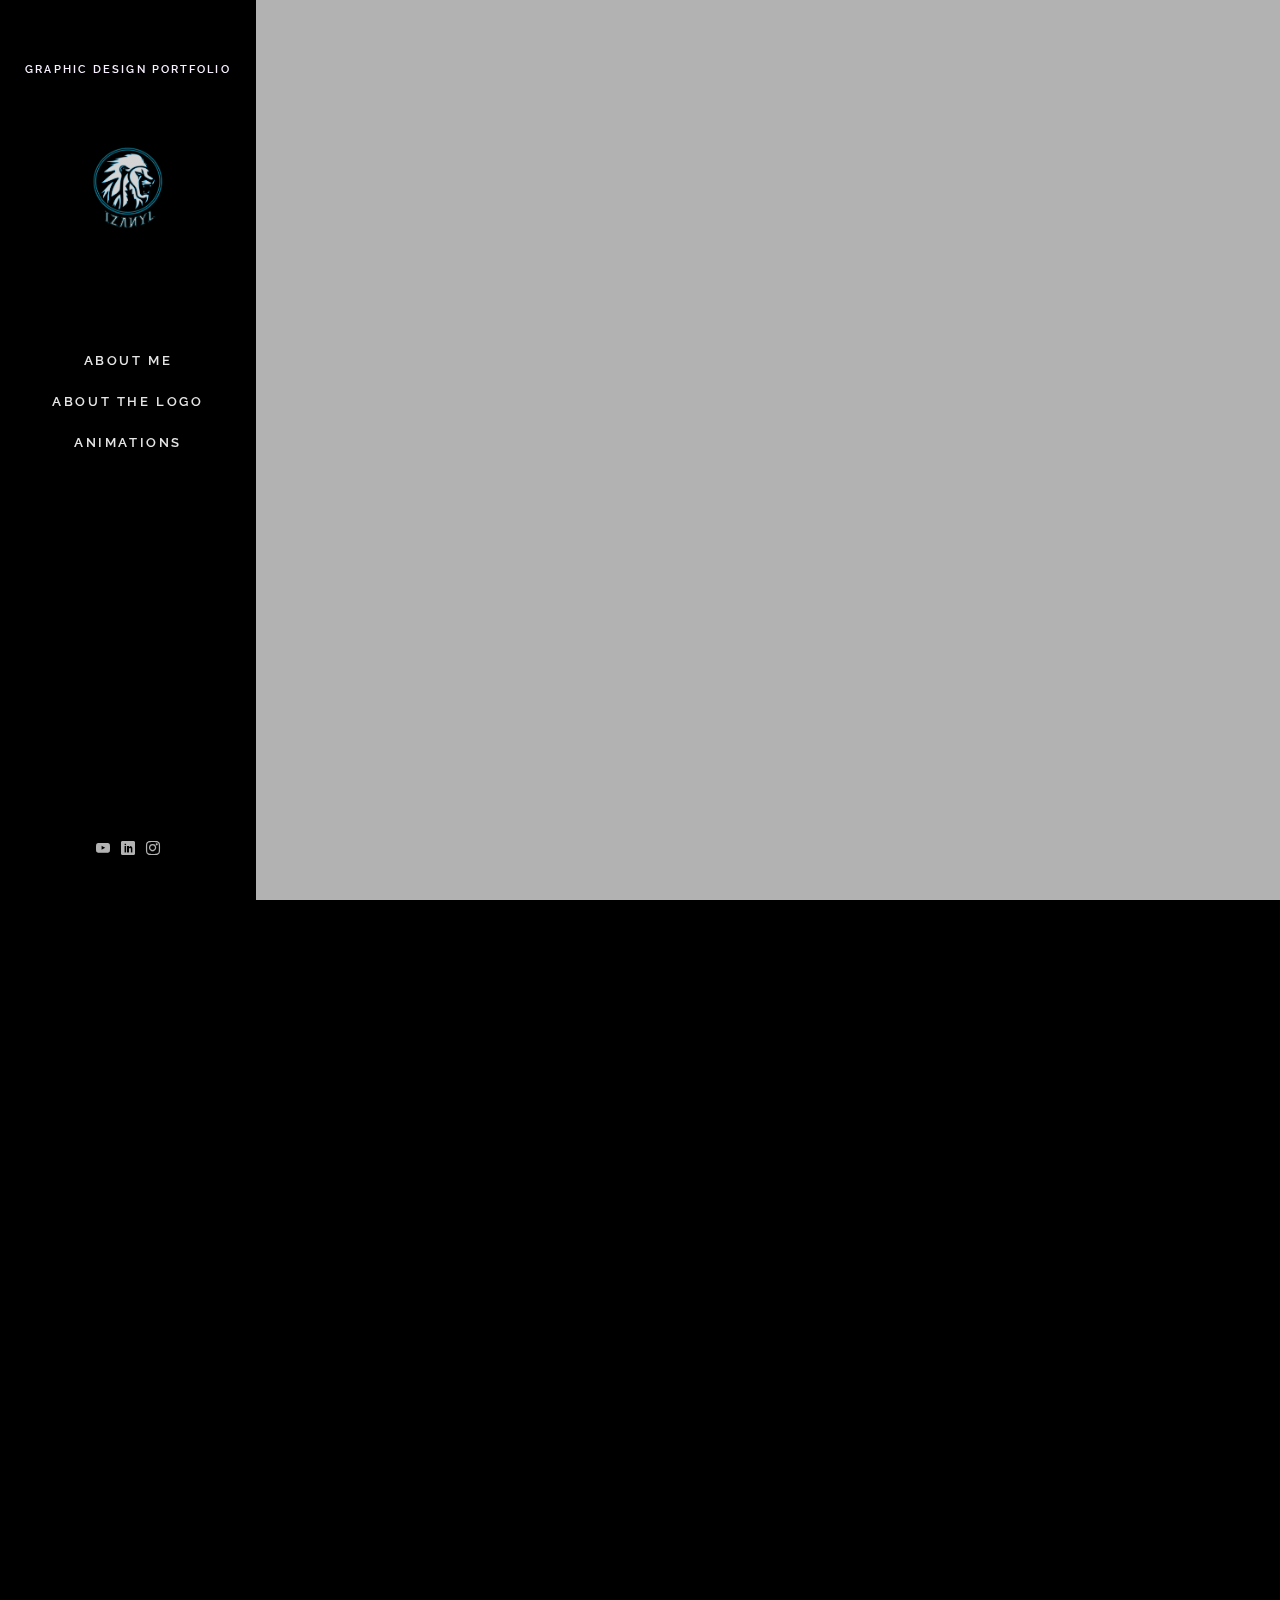
==== commit 98ba2417: "Add files via upload" ====
--- a/index.html
+++ b/index.html
@@ -47,19 +47,14 @@
 	<div id="fh5co-page">
 		<a href="#" class="js-fh5co-nav-toggle fh5co-nav-toggle"><i></i></a>
 		<aside id="fh5co-aside" role="complementary" class="border js-fullheight">
-			
+
 			<nav id="fh5co-main-menu" role="navigation">
 				<ul>
-					<li><a style="color:rgb(89, 162, 171); font-size:11px;">Graphic Design</a></li>
+					<li><a style="color:rgb(248, 239, 255); font-size:10.5px;">Graphic Design Portfolio</a></li>
 				
 				</ul>
 		
-				<ul>
-					<li><a style="color:rgb(89, 162, 171); font-size:11px;">Portfolio</a></li>
-				
-				</ul>
 			</nav>
-		
 			<h1 id="fh5co-logo"> <a href="index.html"> <img src="images/iuandiudbnasdbjash.png" class="spin" width="100px" height="100px" class="center"  > </a></h1>
 			
 			
@@ -117,7 +112,7 @@
 								<h3><a href="logo2.html">Secondary Logo</a></h3>
 								
 								<p></p>
-								<a href="logo2.html" class="lead">View More <i class="icon-arrow-right3"></i></a>
+								<a href="logo2.html">View More <i class="icon-arrow-right3"></i></a>
 							</div>
 						</div>
 					</div>
@@ -130,7 +125,7 @@
 								<h3><a href="gallery.html">Gallery</a></h3>
 
 								<p></p>
-								<a href="gallery.html" class="lead">View More <i class="icon-arrow-right3"></i></a>
+								<a href="gallery.html">View More <i class="icon-arrow-right3"></i></a>
 							</div>
 						</div>
 					</div>
@@ -144,7 +139,7 @@
 								<h3><a href="ArtProjects.html">Art Projects</a></h3>
 							
 								<p></p>
-								<a href="ArtProjects.html" class="lead">View More <i class="icon-arrow-right3"></i></a>
+								<a href="ArtProjects.html">View More <i class="icon-arrow-right3"></i></a>
 							</div>
 						</div>
 					</div>
@@ -155,7 +150,7 @@
 								<h3><a href="Websites.html">Websites</a></h3>
 								
 								<p></p>
-								<a href="Websites.html" class="lead">View More <i class="icon-arrow-right3"></i></a>
+								<a href="Websites.html">View More <i class="icon-arrow-right3"></i></a>
 							</div>
 						</div>
 					</div>
@@ -173,7 +168,7 @@
 				<div class="fh5co-narrow-content">
 					<div class="row">
 						<div class="col-md-4 animate-box" data-animate-effect="fadeInLeft">
-							<h1 class="fh5co-heading-colored">Get In Touch!</h1>
+							<h1 class="fh5co-heading-colored">Get In Touch</h1>
 						</div>
 					</div>
 				
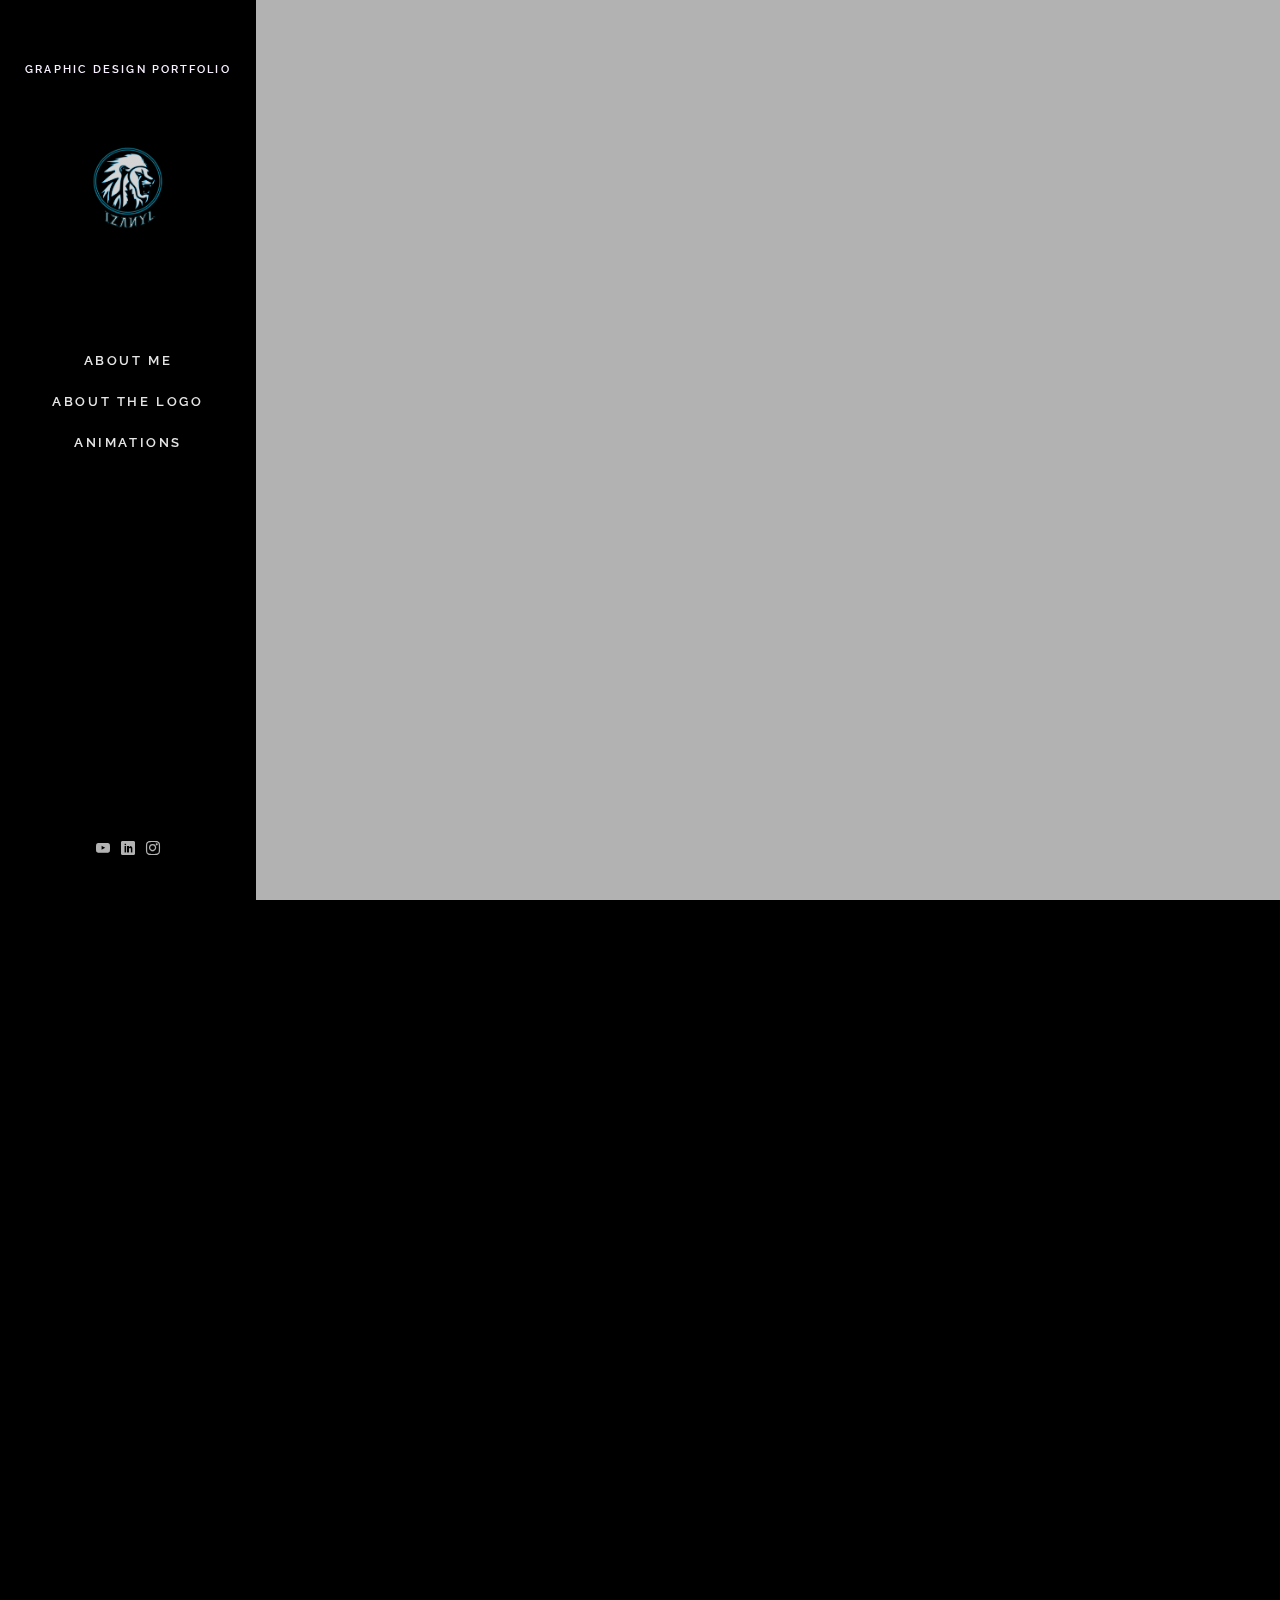
==== commit a4ec7d9d: "Add files via upload" ====
--- a/index.html
+++ b/index.html
@@ -83,7 +83,7 @@
 			<aside id="fh5co-hero" class="js-fullheight">
 				<div class="flexslider js-fullheight">
 					<ul class="slides">
-                        <li style="background-image: url(images/IzanylLionIntro.gif);">
+                        <li style="background-image: url(images/ReIntroLionEyes.gif);">
 				   		<div class="overlay"></div>
 				   		<div class="container-fluid">
 				   			<div class="row">
--- a/css/style.css
+++ b/css/style.css
@@ -190,7 +190,7 @@
 }
 #fh5co-aside #fh5co-main-menu ul li a:hover {
   text-decoration: none;
-  color: rgb(255, 255, 255);
+  color: #0291a1;
 }
 #fh5co-aside #fh5co-main-menu ul li a:hover:after {
   visibility: visible;
@@ -745,6 +745,7 @@
   -ms-transform: scale(1);
   -o-transform: scale(1);
   transform: scale(1);
+  
 }
 
 .work {
@@ -827,7 +828,7 @@
 
 .fh5co-heading-colored {
   color: #0291a1;
-  font-size: 30px;
+  font-size: 27px;
 }
 
 .fh5co-cards {
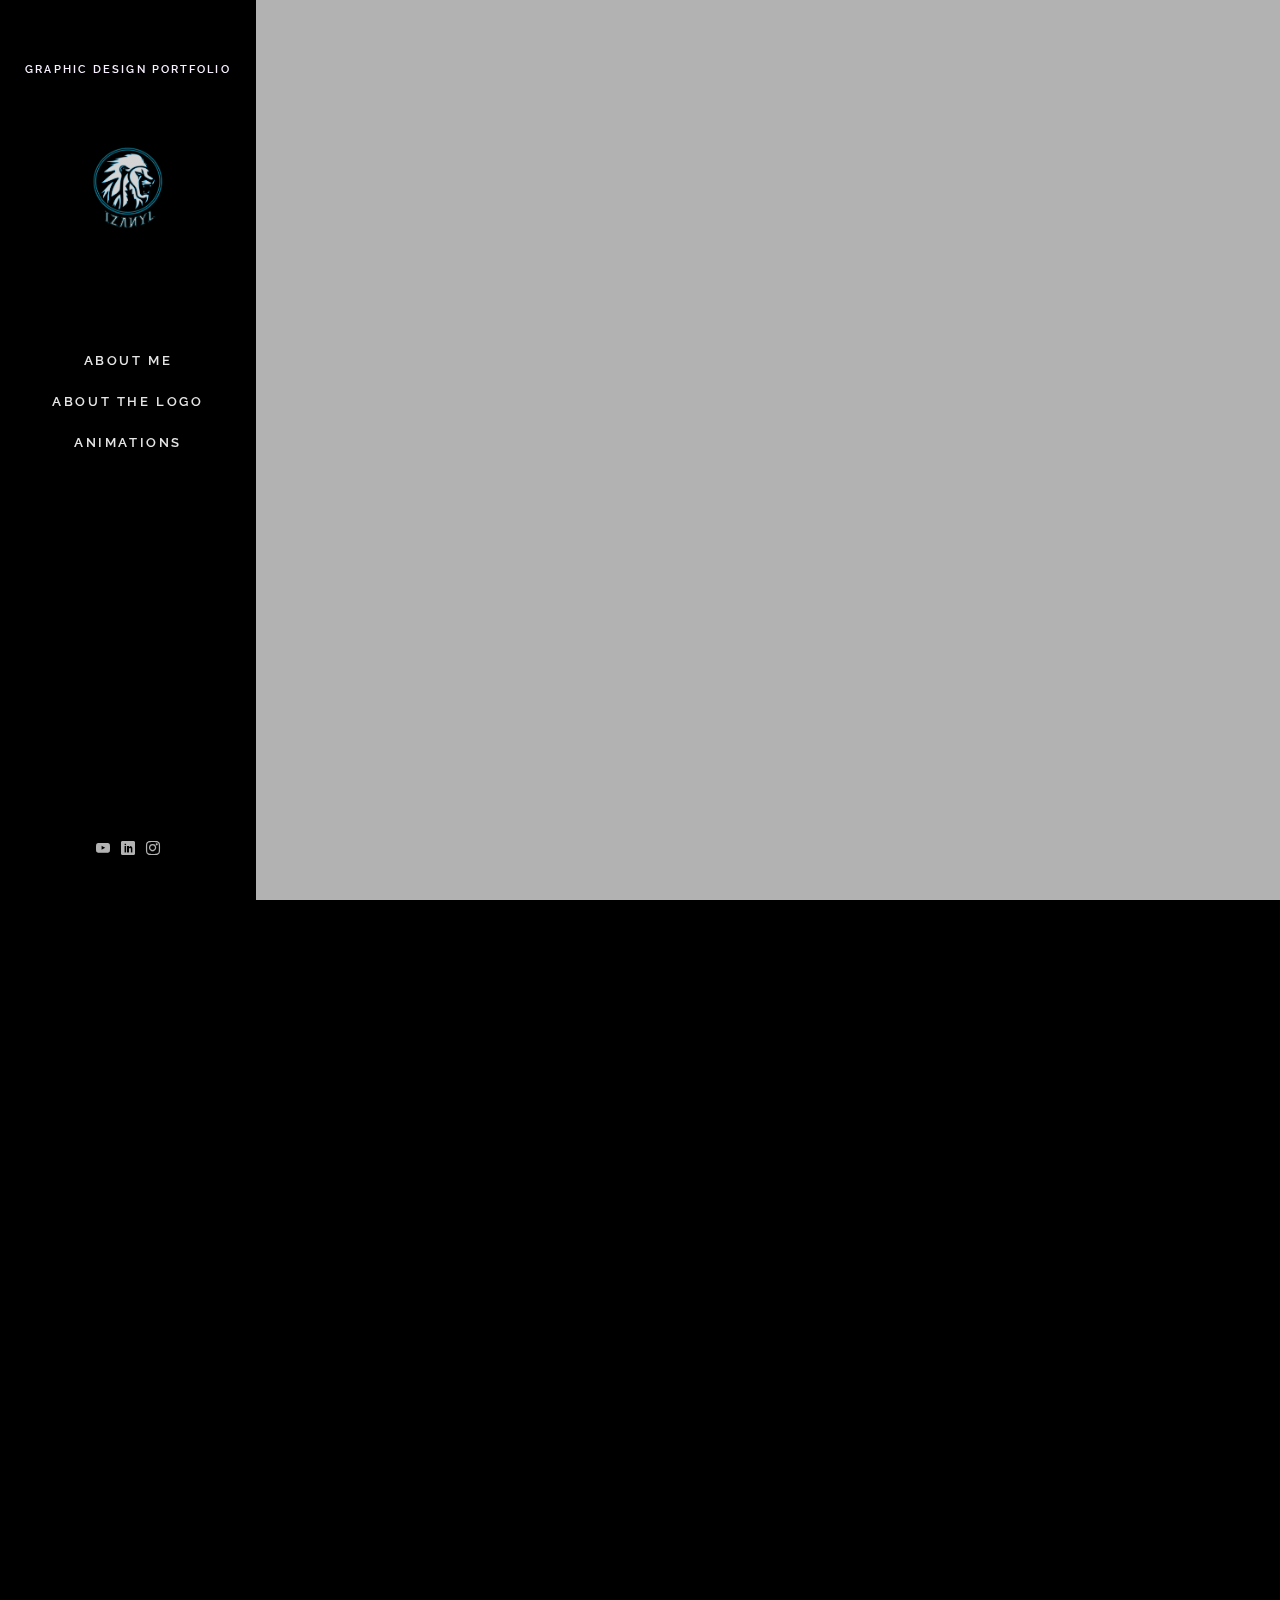
==== commit ea03a036: "Add files via upload" ====
--- a/index.html
+++ b/index.html
@@ -100,8 +100,25 @@
 			  	</div>
 			</aside>
 			
-	
+
 			<div class="fh5co-narrow-content">
+				<h2 class="fh5co-heading animate-box" data-animate-effect="fadeInLeft"> Featured Video </h2>
+				<div class="row row-bottom-padded-md">
+
+					<div class="col-md-3 col-sm-6 col-padding animate-box" data-animate-effect="fadeInLeft">
+						<iframe class="youtube_video1" width="1080" height="305" src="https://www.youtube.com/embed/PDckzm2LZPU?si=z1MmYzgwVJacIONb" title="YouTube video player" frameborder="5" allow="accelerometer; autoplay; clipboard-write; encrypted-media; gyroscope; picture-in-picture; web-share" allowfullscreen></iframe>
+					</div>
+					
+					
+				</div>
+				
+		
+			
+					
+		
+
+	
+	
 				<h2 class="fh5co-heading animate-box" data-animate-effect="fadeInLeft"> Featured Pages </h2>
 				<div class="row row-bottom-padded-md">
 
@@ -120,7 +137,7 @@
 
 					<div class="col-md-3 col-sm-6 col-padding animate-box" data-animate-effect="fadeInLeft">
 						<div class="blog-entry">
-							<a href="gallery.html" class="blog-img"><img src="images/owllion.jpg" class="img-responsive" ></a>
+							<a href="gallery.html" class="blog-img"><img src="images/wave_w_DolphinsGlow.jpg" class="img-responsive" ></a>
 							<div class="desc">
 								<h3><a href="gallery.html">Gallery</a></h3>
 
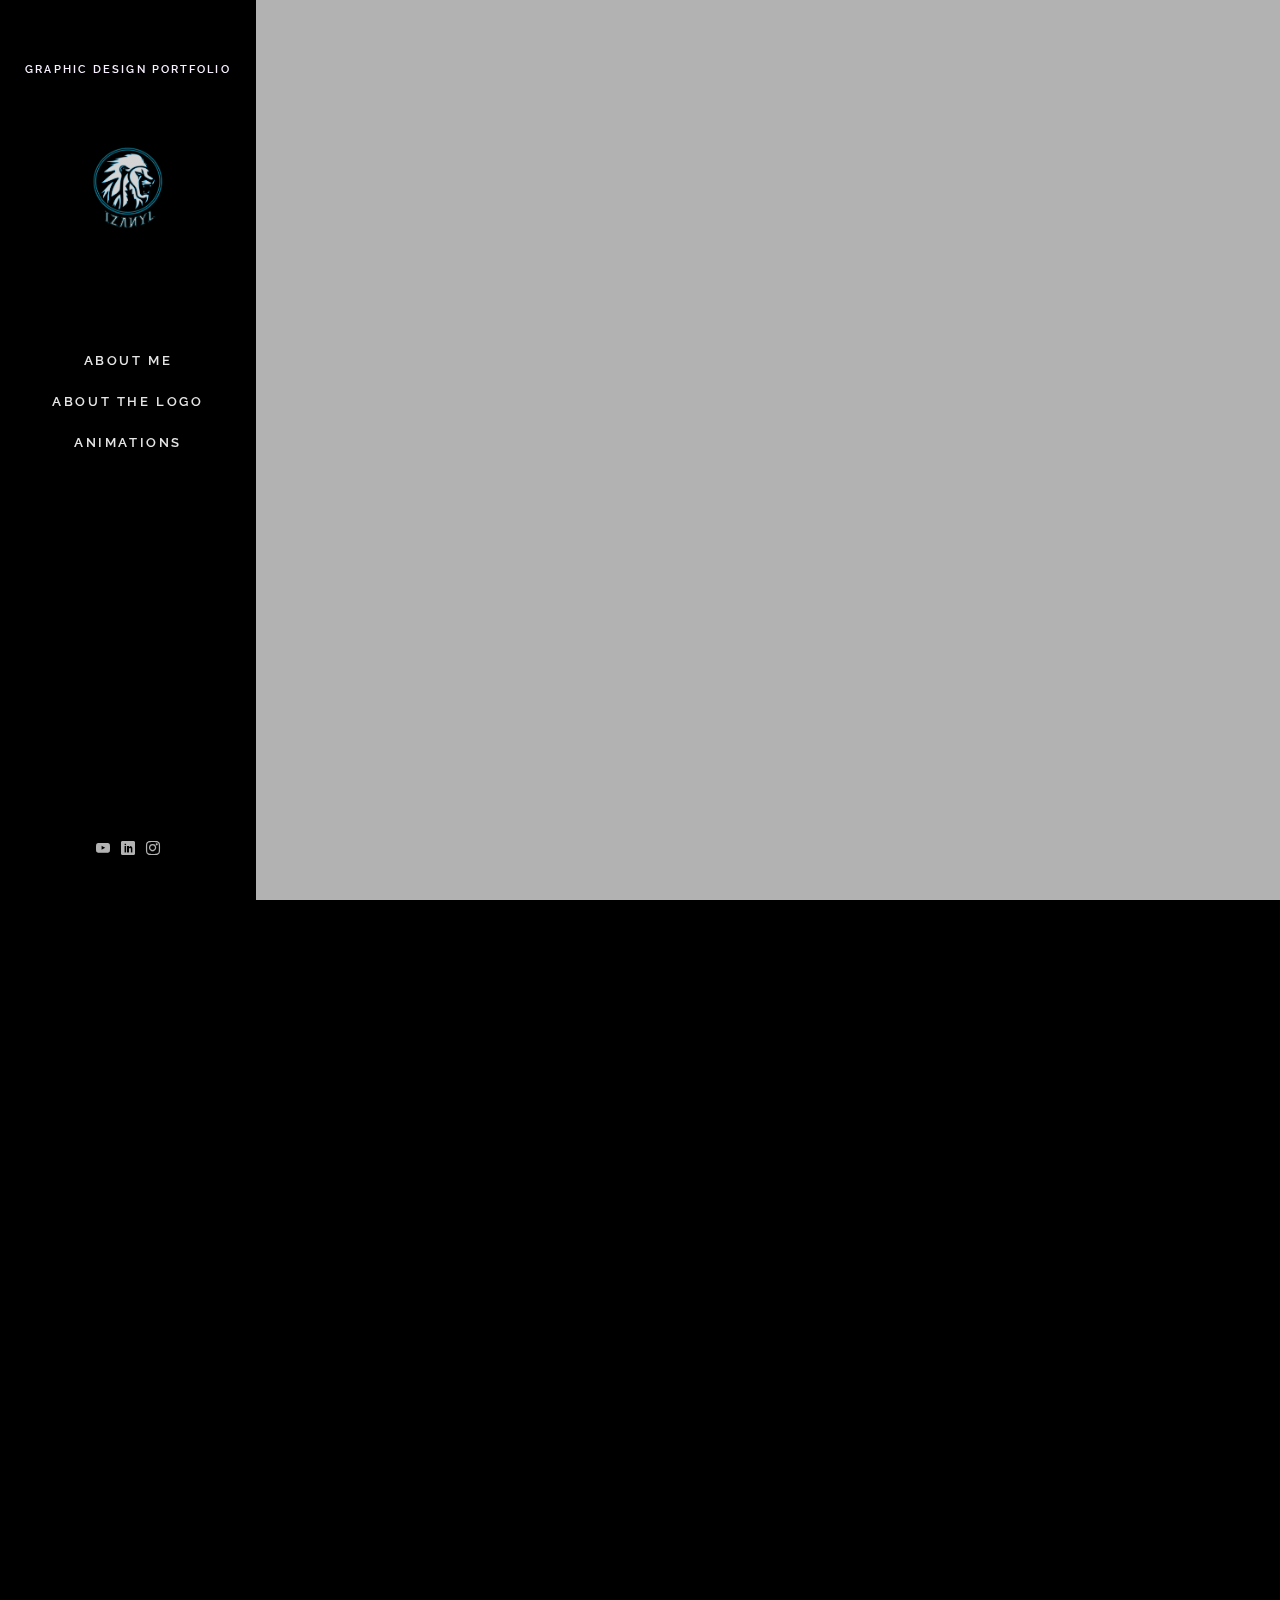
==== commit 9d6150ea: "Add files via upload" ====
--- a/index.html
+++ b/index.html
@@ -102,24 +102,8 @@
 			
 
 			<div class="fh5co-narrow-content">
-				<h2 class="fh5co-heading animate-box" data-animate-effect="fadeInLeft"> Featured Video </h2>
-				<div class="row row-bottom-padded-md">
-
-					<div class="col-md-3 col-sm-6 col-padding animate-box" data-animate-effect="fadeInLeft">
-						<iframe class="youtube_video1" width="1080" height="305" src="https://www.youtube.com/embed/PDckzm2LZPU?si=z1MmYzgwVJacIONb" title="YouTube video player" frameborder="5" allow="accelerometer; autoplay; clipboard-write; encrypted-media; gyroscope; picture-in-picture; web-share" allowfullscreen></iframe>
-					</div>
-					
-					
-				</div>
-				
-		
-			
-					
-		
-
-	
-	
-				<h2 class="fh5co-heading animate-box" data-animate-effect="fadeInLeft"> Featured Pages </h2>
+				
+				<h2 class="fh5co-heading animate-box" data-animate-effect="fadeInLeft"> Featured Items </h2>
 				<div class="row row-bottom-padded-md">
 
 					<div class="col-md-3 col-sm-6 col-padding animate-box" data-animate-effect="fadeInLeft">
@@ -173,6 +157,13 @@
 					</div>
 
 					
+
+					<div class="col-md-3 col-sm-6 col-padding animate-box" data-animate-effect="fadeInLeft">
+						<iframe class="youtube_video1" width="1080" height="305" src="https://www.youtube.com/embed/PDckzm2LZPU?si=z1MmYzgwVJacIONb" title="YouTube video player" frameborder="5" allow="accelerometer; autoplay; clipboard-write; encrypted-media; gyroscope; picture-in-picture; web-share" allowfullscreen></iframe>
+					</div>
+					
+					
+				</div>
 					
 				</div>
 			</div>
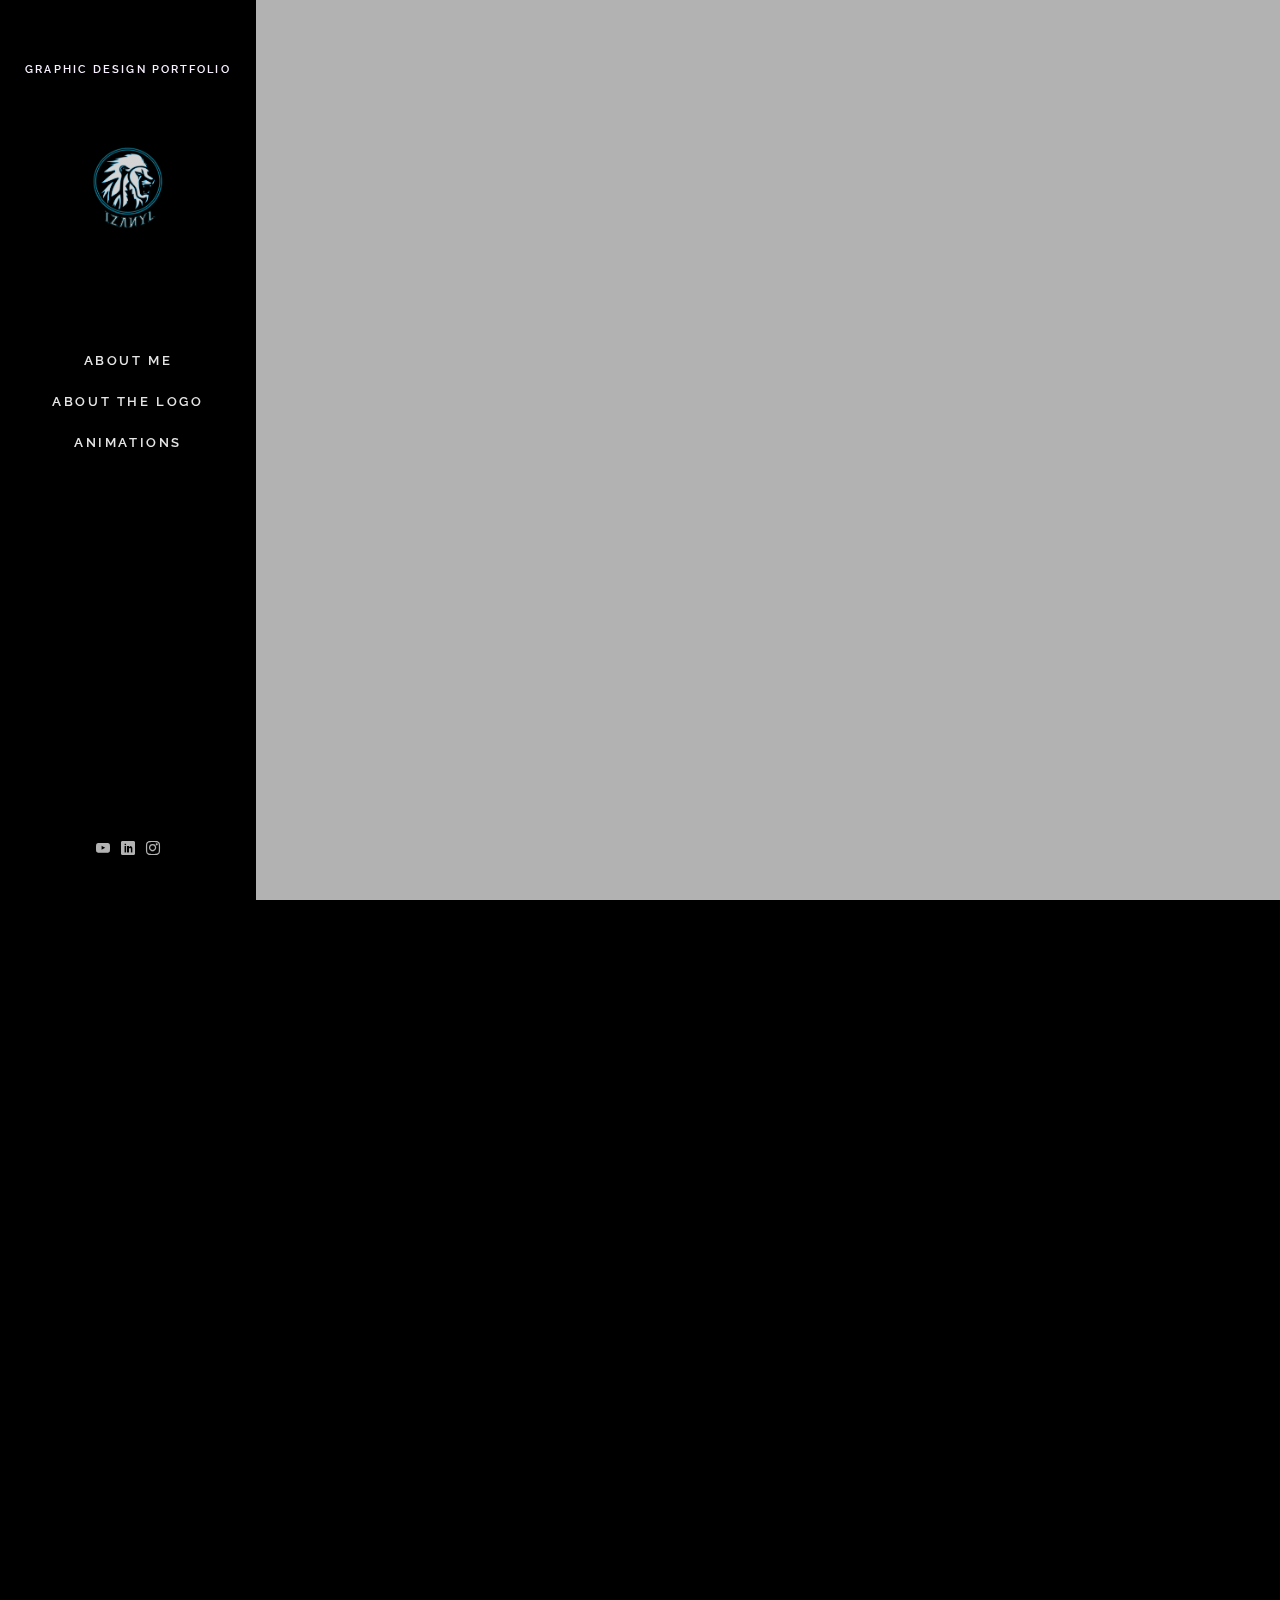
==== commit 244778cc: "Add files via upload" ====
--- a/index.html
+++ b/index.html
@@ -103,7 +103,7 @@
 
 			<div class="fh5co-narrow-content">
 				
-				<h2 class="fh5co-heading animate-box" data-animate-effect="fadeInLeft"> Featured Items </h2>
+				<h2 class="fh5co-heading animate-box" data-animate-effect="fadeInLeft"> Featured Pages </h2>
 				<div class="row row-bottom-padded-md">
 
 					<div class="col-md-3 col-sm-6 col-padding animate-box" data-animate-effect="fadeInLeft">
@@ -157,13 +157,6 @@
 					</div>
 
 					
-
-					<div class="col-md-3 col-sm-6 col-padding animate-box" data-animate-effect="fadeInLeft">
-						<iframe class="youtube_video1" width="1080" height="305" src="https://www.youtube.com/embed/PDckzm2LZPU?si=z1MmYzgwVJacIONb" title="YouTube video player" frameborder="5" allow="accelerometer; autoplay; clipboard-write; encrypted-media; gyroscope; picture-in-picture; web-share" allowfullscreen></iframe>
-					</div>
-					
-					
-				</div>
 					
 				</div>
 			</div>
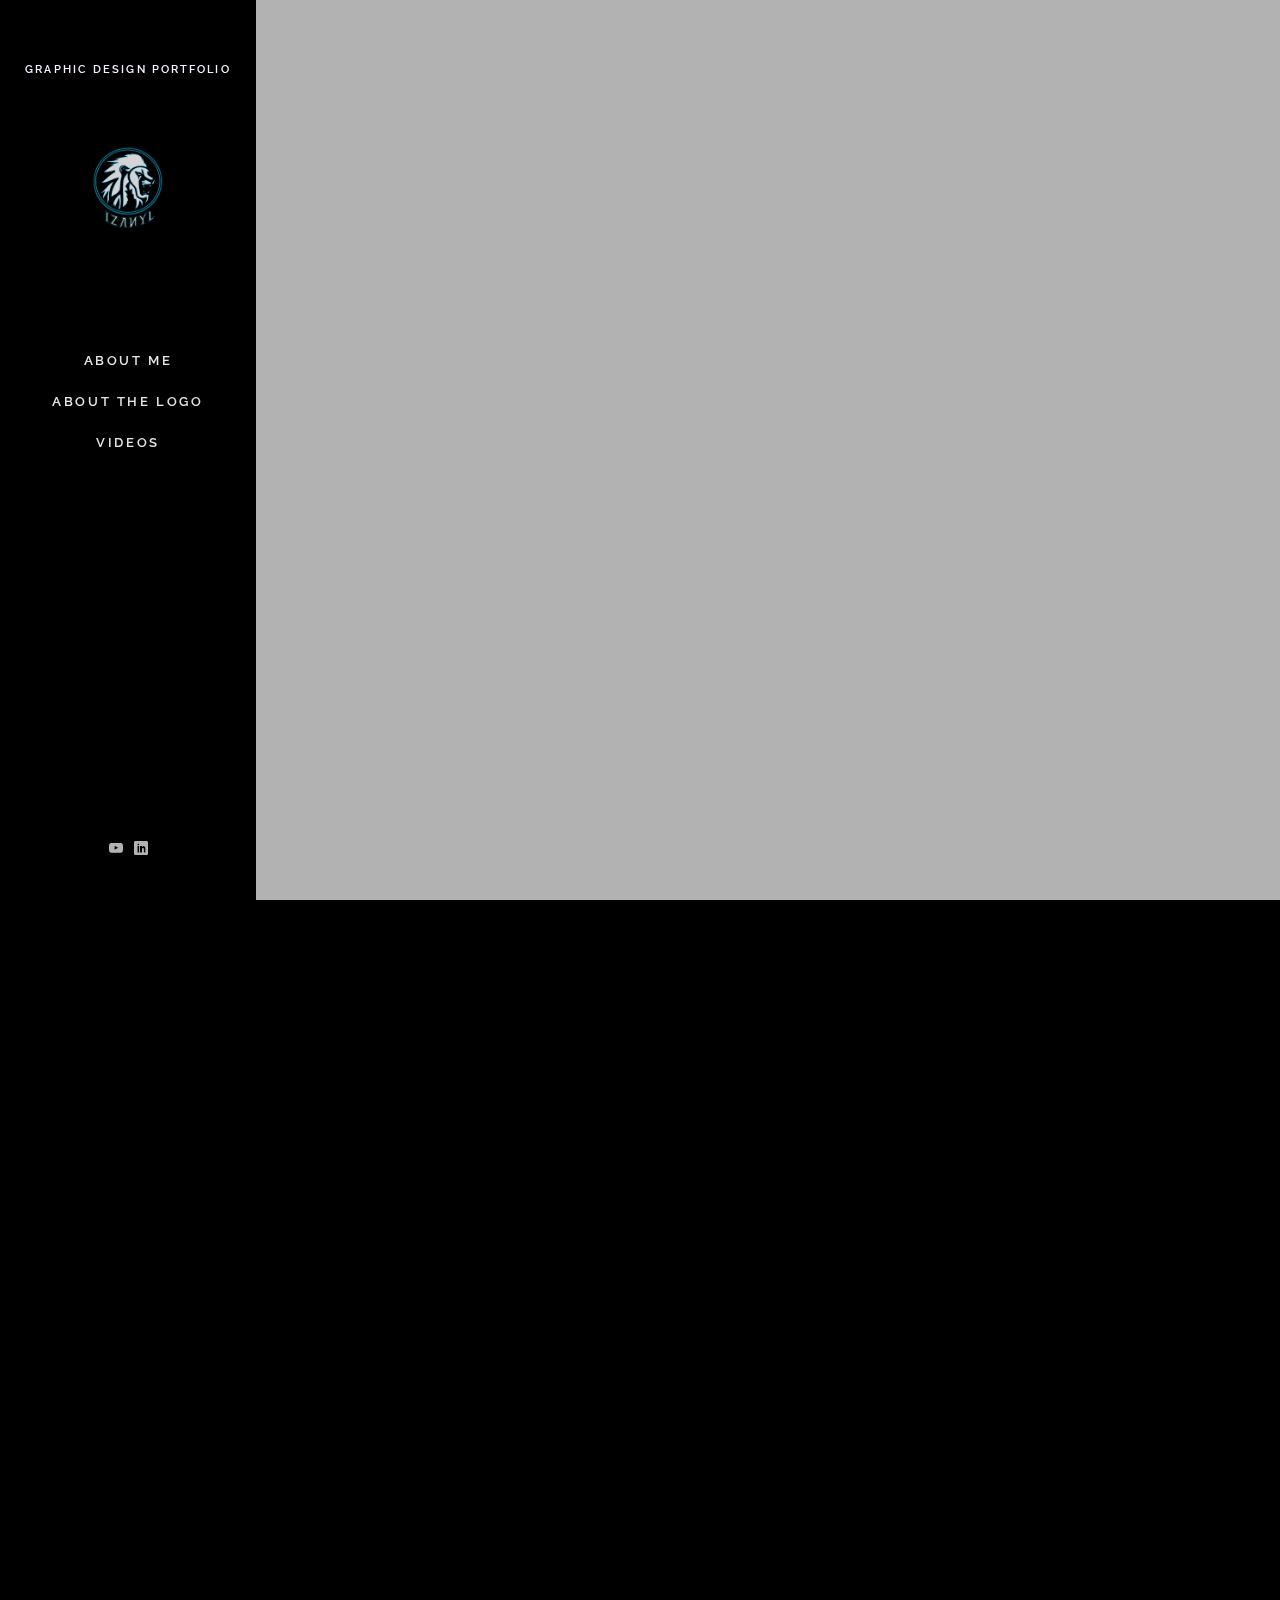
==== commit 56a06bb3: "Add files via upload" ====
--- a/index.html
+++ b/index.html
@@ -63,7 +63,7 @@
 				<ul>
 					<li><a href="AboutMe.html">About Me</a></li>
 					<li><a href="logo.html">About The Logo</a></li>
-					<li><a href="Animation.html">Animations</a></li>
+					<li><a href="Animation.html">Videos</a></li>
 				
 				</ul>
 			</nav>
@@ -71,9 +71,9 @@
 			<div class="fh5co-footer">
 			
 				<ul>
-					<li><a href="https://www.youtube.com/channel/UCuctyOkPvjV2mwBLlpkpeKg"><i class="icon-youtube"></i></a></li>
+					<li><a href="https://www.youtube.com/@izxnyl"><i class="icon-youtube"></i></a></li>
 					<li><a href="https://www.linkedin.com/in/ivan-cisneros-tellez-izanyl/"><i class="icon-linkedin2"></i></a></li>
-					<li><a href="https://www.instagram.com/izanyl/"><i class="icon-instagram"></i></a></li>
+					
 				</ul>
 			</div>
 
